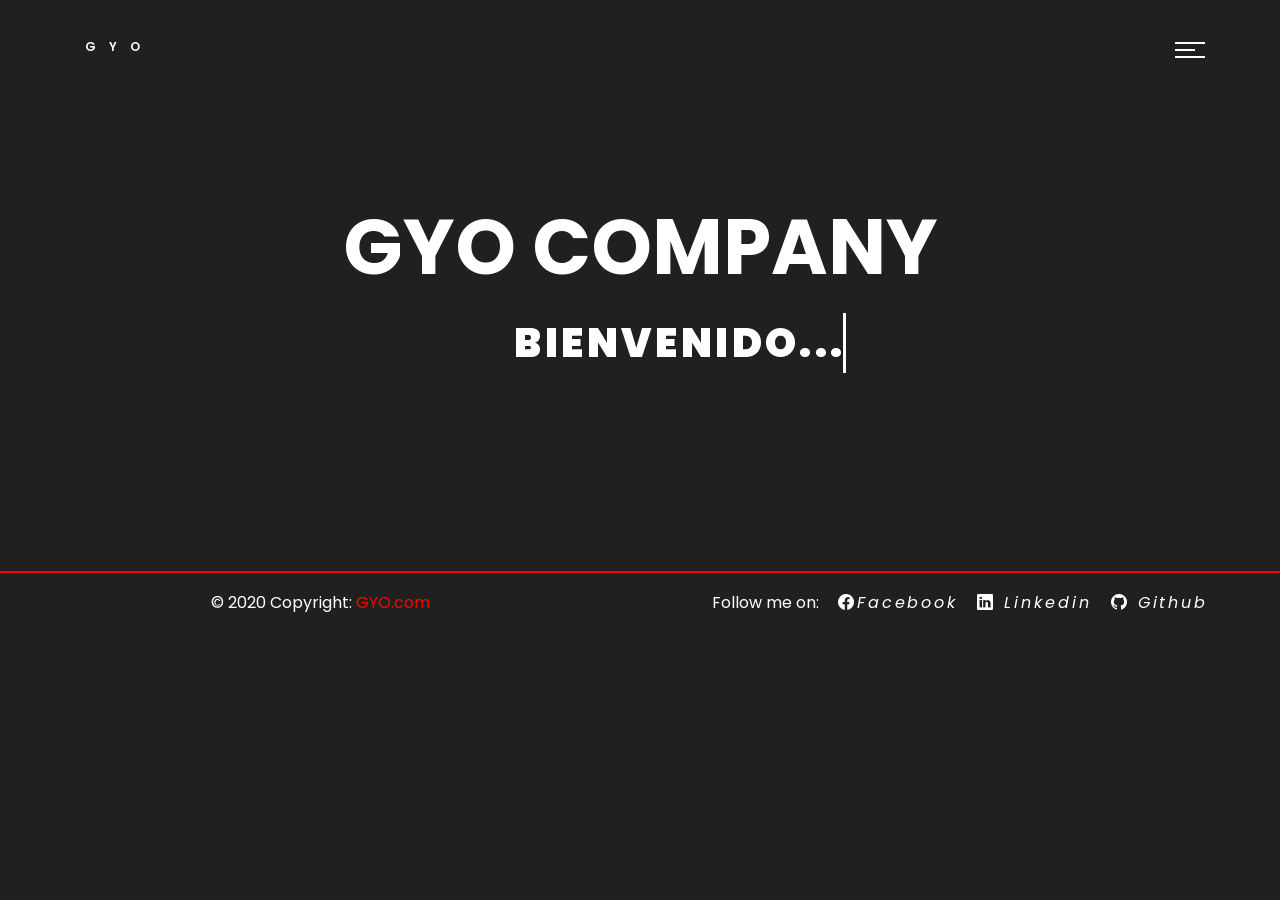
==== index.html @ bc0bd97f "projects 1.3" ====
<!DOCTYPE html>
<html lang="en">

<head>
    <meta charset="UTF-8">
    <meta http-equiv="X-UA-Compatible" content="IE=edge">
    <meta name="viewport" content="width=device-width, initial-scale=1.0">
    <!--tipografia de google-->
    <link rel="preconnect" href="https://fonts.googleapis.com">
    <link rel="preconnect" href="https://fonts.gstatic.com" crossorigin>
    <link href="https://fonts.googleapis.com/css2?family=Poppins&display=swap" rel="stylesheet">
    <!--Estilos del menu-->
    <link rel="stylesheet" href="https://stackpath.bootstrapcdn.com/font-awesome/4.7.0/css/font-awesome.min.css">
    <!--enlace de boostrap 5-->
    <link href="https://cdn.jsdelivr.net/npm/bootstrap@5.1.1/dist/css/bootstrap.min.css" rel="stylesheet"
        integrity="sha384-F3w7mX95PdgyTmZZMECAngseQB83DfGTowi0iMjiWaeVhAn4FJkqJByhZMI3AhiU" crossorigin="anonymous">
    <!--enlace de iconos de boostrap-->
    <link rel="stylesheet" href="https://cdn.jsdelivr.net/npm/bootstrap-icons@1.5.0/font/bootstrap-icons.css" />
    <!--hoja de estilos del menu-->
    <link rel="stylesheet" href="./boostrap menu/menu-boostrap/css/style.css">
    <!--hoja de estilos del proyecto, anidada a sass-->
    <link rel="stylesheet" href="./css/style.css">
    <title>Home</title>
</head>

<body>

    <div class="page">
        <nav id="colorlib-main-nav" role="navigation">
            <a href="#" class="js-colorlib-nav-toggle colorlib-nav-toggle active"><i></i></a>
            <div class="js-fullheight colorlib-table">
                <div class="img" style="background-image: url(images/bg_3.jpg);"></div>
                <div class="colorlib-table-cell js-fullheight">
                    <div class="row no-gutters">
                        <div class="col-md-12 text-center">
                            <h1 class="mb-4"><a href="index.html" class="logo">MENÚ</a></h1>
                            <ul>
                                <li class="active"><a href="index.html"><span>Home</span></a></li>
                                <li><a href="./pages/nosotros.html"><span>About</span></a></li>
                                <li><a href="./pages/proyectos.html"><span>Projects</span></a></li>
                                <li><a href="contact.html"><span>Contact</span></a></li>
                            </ul>
                        </div>
                    </div>
                </div>
            </div>
        </nav>

        <div id="colorlib-page">
            <header>
                <div class="container">
                    <div class="colorlib-navbar-brand">
                        <a class="colorlib-logo" href="index.html">G Y O</a>
                    </div>
                    <a href="#" class="js-colorlib-nav-toggle colorlib-nav-toggle"><i></i></a>
                </div>
            </header>

            <section class="section__home hero-wrap">
                <div class="px-0">
                    <div class="row no-gutters slider-text  align-items-center ">
                        <div class="col-md-12 ftco-animate text-center">
                            <div class="desc__home desc">
                                <h1>GYO Company</h1>
                                <div class="animacion__subtiulo">
                                    <h2>BIENVENIDO...<span class="subtitulo__span">&#160;</span></h2>
                                </div>


                            </div>
                        </div>

                    </div>

                </div>
                <!-- Footer -->
                <footer class="footer page-footer font-small blue">
                    <div class="footer__grid--uno">
                        <div>© 2020 Copyright:
                            <a class="footer__enlace" href="https://Google.com/"> GYO.com</a>
                        </div>
                    </div>

                    <div class="footer__grid--dos">
                        Follow me on:
                        <a class="footer__red-social" href="https://facebook.com/"><i
                                class="bi bi-facebook">Facebook</i></a>
                        <a class="footer__red-social" href="https://linkedin.com/"><i class="bi bi-linkedin">
                                Linkedin</i></a>
                        <a class="footer__red-social" href="https://Github.com/"><i class="bi bi-github"> Github</i></a>
                    </div>
                </footer>
            </section>



        </div>




        <!--script de boostrap 5-->
        <script src="https://cdn.jsdelivr.net/npm/bootstrap@5.1.1/dist/js/bootstrap.bundle.min.js"
            integrity="sha384-/bQdsTh/da6pkI1MST/rWKFNjaCP5gBSY4sEBT38Q/9RBh9AH40zEOg7Hlq2THRZ"
            crossorigin="anonymous"></script>
        <script src="https://cdn.jsdelivr.net/npm/@popperjs/core@2.9.3/dist/umd/popper.min.js"
            integrity="sha384-W8fXfP3gkOKtndU4JGtKDvXbO53Wy8SZCQHczT5FMiiqmQfUpWbYdTil/SxwZgAN"
            crossorigin="anonymous"></script>
        <script src="https://cdn.jsdelivr.net/npm/bootstrap@5.1.1/dist/js/bootstrap.min.js"
            integrity="sha384-skAcpIdS7UcVUC05LJ9Dxay8AXcDYfBJqt1CJ85S/CFujBsIzCIv+l9liuYLaMQ/"
            crossorigin="anonymous"></script>


        <!--script de menu-->
        <script src="./boostrap menu/menu-boostrap/js/jquery.min.js"></script>
        <script src="./boostrap menu/menu-boostrap/js/popper.js"></script>
        <script src="./boostrap menu/menu-boostrap/js/bootstrap.min.js"></script>
        <script src="./boostrap menu/menu-boostrap/js/main.js"></script>



</body>

</html>
---- css/style.css ----
section .animacion__subtiulo {
  margin: auto;
  display: table;
  background-color: #202020;
  padding-left: 80px; }
  section .animacion__subtiulo h2 {
    font-size: 40px;
    position: relative;
    float: left;
    letter-spacing: 0.085em;
    color: white; }
  section .animacion__subtiulo .subtitulo__span {
    position: absolute;
    right: 0;
    width: 0;
    background-color: #202020;
    border-left: 3px solid white;
    animation: maquina 2s infinite alternate steps(13); }

@keyframes maquina {
  from {
    width: 100%; }
  to {
    width: 0; } }

.desc__home {
  padding: 190px; }

.page .footer {
  color: white;
  border-top: 2px solid red;
  display: grid;
  grid-template-columns: 1fr 1fr;
  margin-bottom: 0; }
  .page .footer .footer__grid--uno {
    text-align: center;
    padding-top: 1rem;
    padding-bottom: 1rem; }
  .page .footer .footer__grid--dos {
    text-align: center;
    padding-top: 1rem;
    padding-bottom: 1rem; }
  .page .footer i {
    letter-spacing: 0.184em; }
  .page .footer .footer__enlace {
    color: red; }
  .page .footer .footer__red-social {
    color: white;
    margin-left: 15px; }
    .page .footer .footer__red-social :hover {
      color: blue; }

.section__nosotros {
  background-color: black;
  border-top: 2px solid red;
  padding: 80px; }
  .section__nosotros .section__nosotros--grid {
    display: grid;
    grid-template-columns: repeat(3, 1fr); }
    .section__nosotros .section__nosotros--grid .section__grid1 {
      text-align: center;
      margin: auto; }
    .section__nosotros .section__nosotros--grid .section__grid2 {
      grid-column: 2/4;
      padding-top: 46px; }
    .section__nosotros .section__nosotros--grid .section__grid3 {
      grid-column: 1/2; }
    .section__nosotros .section__nosotros--grid .section__grid4 {
      grid-column: 2/4;
      grid-row: 2/5;
      margin: auto; }
    .section__nosotros .section__nosotros--grid .section__grid5 {
      grid-column: 1/2; }
    .section__nosotros .section__nosotros--grid .section__grid6 {
      grid-column: 1/2; }
    .section__nosotros .section__nosotros--grid .section__grid7 {
      grid-column: 1/2; }
    .section__nosotros .section__nosotros--grid .section__grid8 {
      grid-column: 1/4;
      text-align: center; }
    .section__nosotros .section__nosotros--grid .section__grid9 {
      grid-column: 1/4;
      display: grid;
      grid-template-columns: repeat(4, 1fr); }
      .section__nosotros .section__nosotros--grid .section__grid9 .section__grid9--item {
        text-align: center; }

.page .section__proyectos .section__proyectos--uno {
  background-color: black;
  border-top: 2px solid red;
  padding: 80px;
  display: grid;
  grid-template-columns: repeat(2, 1fr);
  text-align: center;
  justify-items: center; }
  .page .section__proyectos .section__proyectos--uno img {
    margin: 10px;
    height: 100%;
    width: 300px;
    border: 2px solid red;
    opacity: 0.5;
    transition: all 0.5s; }
  .page .section__proyectos .section__proyectos--uno p {
    padding-top: 35px; }

.transform_up {
  transform: translatex(20%); }

.transform_left {
  transform: translatex(20%); }

.transform_right {
  transform: translatex(-20%); }

.img__aparece {
  opacity: 1 !important;
  transform: none; }

body {
  background-color: #202020;
  font-family: 'Poppins', sans-serif; }

h2 {
  color: white;
  font-size: 70px;
  font-weight: 900; }

h3 {
  color: white; }
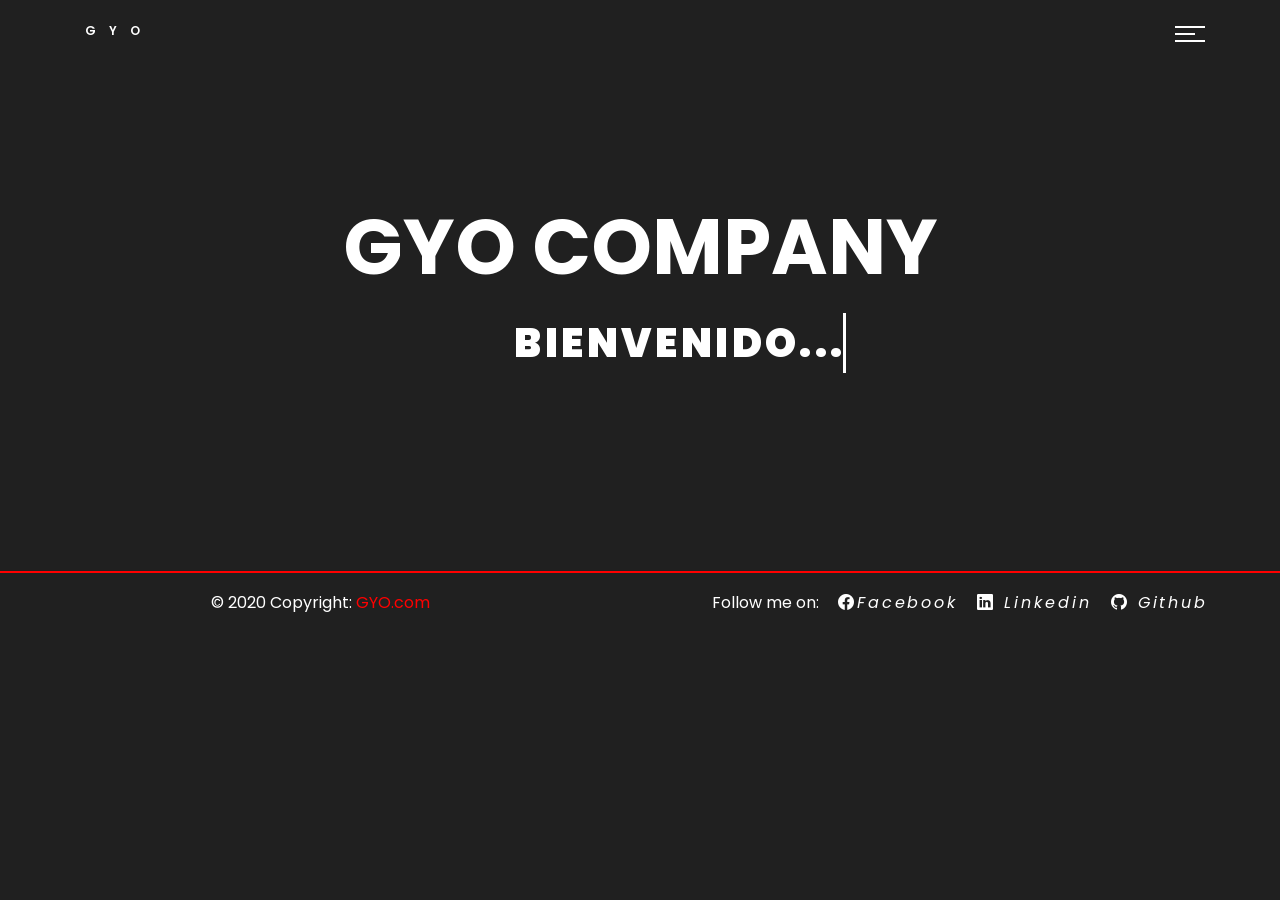
==== commit 1bb38485: "Projects 1.5 29-9-21" ====
--- a/index.html
+++ b/index.html
@@ -38,7 +38,7 @@
                                 <li class="active"><a href="index.html"><span>Home</span></a></li>
                                 <li><a href="./pages/nosotros.html"><span>About</span></a></li>
                                 <li><a href="./pages/proyectos.html"><span>Projects</span></a></li>
-                                <li><a href="contact.html"><span>Contact</span></a></li>
+                                <li><a href="./pages/contactos.html"><span>Contact</span></a></li>
                             </ul>
                         </div>
                     </div>
--- a/css/style.css
+++ b/css/style.css
@@ -116,6 +116,90 @@
   opacity: 1 !important;
   transform: none; }
 
+.desc__contact {
+  padding: 80px 190px !important; }
+
+.contact {
+  color: white;
+  max-width: 1170px;
+  margin-left: auto;
+  margin-right: auto; }
+  .contact .contact__logo {
+    font-size: 3em !important;
+    color: white;
+    text-align: center;
+    margin: auto; }
+    .contact .contact__logo span {
+      color: red; }
+    @media (min-width: 800px) {
+      .contact .contact__logo {
+        max-width: 500px; } }
+  .contact .contact__wrapper {
+    box-shadow: 0 0 20px 0 rgba(225, 255, 255, 0.3); }
+    .contact .contact__wrapper .contact__wrapper > * {
+      padding: 1em; }
+      @media (min-width: 800px) {
+        .contact .contact__wrapper .contact__wrapper > * {
+          padding: 2em; } }
+    @media (min-width: 800px) {
+      .contact .contact__wrapper {
+        display: grid;
+        grid-template-columns: 2fr 1fr; } }
+    .contact .contact__wrapper .contact__form form {
+      display: grid;
+      grid-template-columns: 1fr 1fr; }
+      .contact .contact__wrapper .contact__form form .block {
+        grid-column: 1/3; }
+      .contact .contact__wrapper .contact__form form p {
+        margin: 0;
+        padding: 1em; }
+      .contact .contact__wrapper .contact__form form button,
+      .contact .contact__wrapper .contact__form form input,
+      .contact .contact__wrapper .contact__form form textarea {
+        width: 100%;
+        padding: 0.7em;
+        border: none;
+        background: none;
+        outline: 0;
+        color: white;
+        border-bottom: 1px solid red; }
+      .contact .contact__wrapper .contact__form form button {
+        background: red;
+        border: 0;
+        text-transform: uppercase;
+        padding: 1em;
+        color: black; }
+        .contact .contact__wrapper .contact__form form button:hover, .contact .contact__wrapper .contact__form form button:focus {
+          background: #d63031;
+          color: white;
+          transition: background-color 1s ease-out;
+          outline: 0; }
+    .contact .contact__wrapper .contact__info {
+      background-color: black;
+      color: white; }
+      .contact .contact__wrapper .contact__info ul {
+        list-style: none;
+        padding: 0; }
+        .contact .contact__wrapper .contact__info ul li {
+          padding: 0.3em; }
+      .contact .contact__wrapper .contact__info h4,
+      .contact .contact__wrapper .contact__info ul,
+      .contact .contact__wrapper .contact__info p {
+        text-align: center;
+        margin: 0 0 1rem 0;
+        color: white; }
+      @media (min-width: 800px) {
+        .contact .contact__wrapper .contact__info ul,
+        .contact .contact__wrapper .contact__info p {
+          padding: 1em;
+          text-align: left; } }
+      @media (min-width: 800px) {
+        .contact .contact__wrapper .contact__info .info__p {
+          text-align: center; } }
+
+* {
+  box-sizing: border-box; }
+
 body {
   background-color: #202020;
   font-family: 'Poppins', sans-serif; }
@@ -127,3 +211,8 @@
 
 h3 {
   color: white; }
+
+header {
+  padding: 1em 0;
+  background-color: #202020;
+  position: fixed; }
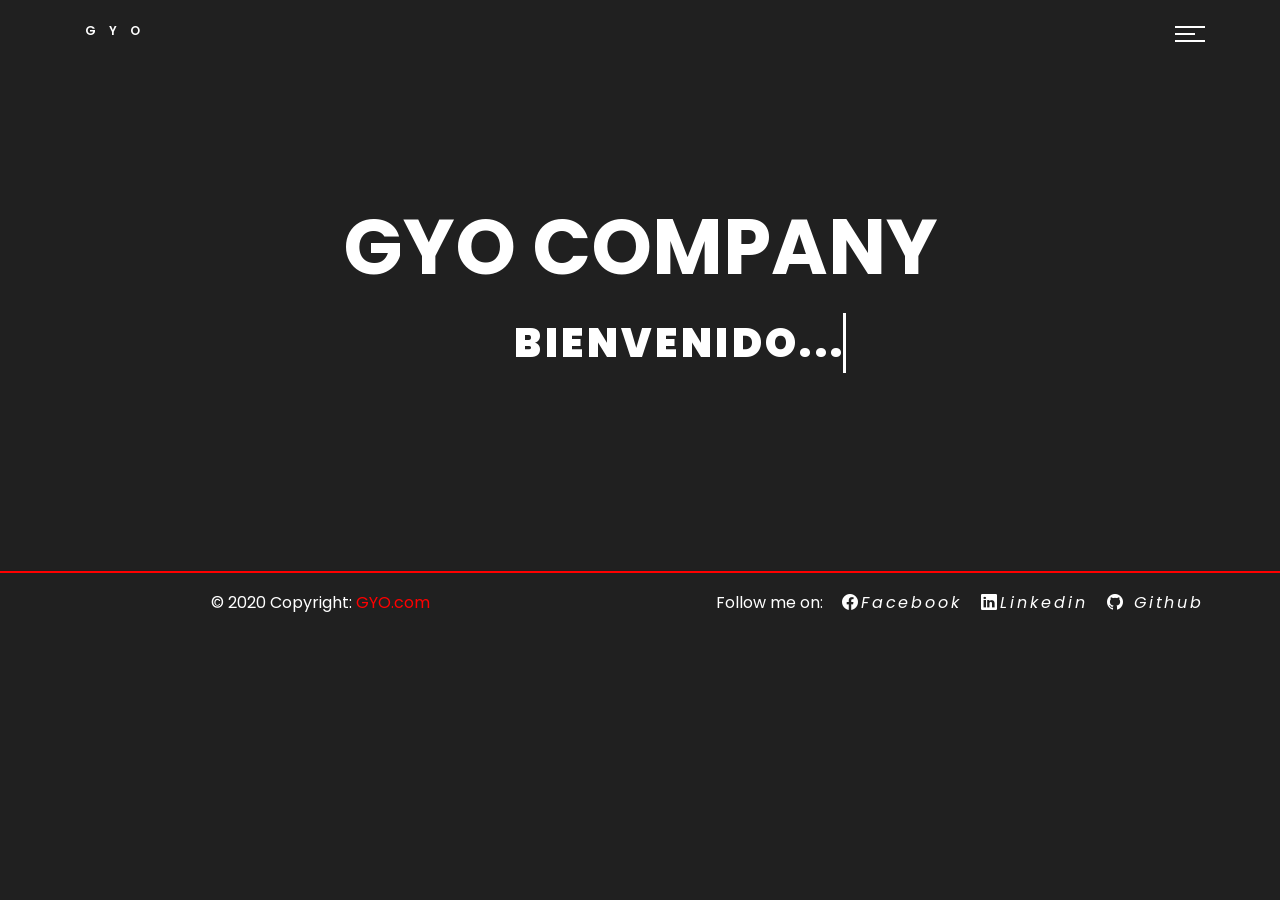
==== commit 7a4e5ffa: "projects 1.7" ====
--- a/index.html
+++ b/index.html
@@ -85,8 +85,7 @@
                         Follow me on:
                         <a class="footer__red-social" href="https://facebook.com/"><i
                                 class="bi bi-facebook">Facebook</i></a>
-                        <a class="footer__red-social" href="https://linkedin.com/"><i class="bi bi-linkedin">
-                                Linkedin</i></a>
+                        <a class="footer__red-social" href="https://linkedin.com/"><i class="bi bi-linkedin">Linkedin</i></a>
                         <a class="footer__red-social" href="https://Github.com/"><i class="bi bi-github"> Github</i></a>
                     </div>
                 </footer>
--- a/css/style.css
+++ b/css/style.css
@@ -197,6 +197,39 @@
         .contact .contact__wrapper .contact__info .info__p {
           text-align: center; } }
 
+.container__404 {
+  margin: 0;
+  padding: 0;
+  min-height: 100vh;
+  background-image: linear-gradient(125deg, #6a89cc, #b8e994); }
+  .container__404 div {
+    width: 100%;
+    position: absolute;
+    top: 50%;
+    transform: translateY(-50%);
+    text-align: center;
+    color: #343434; }
+    .container__404 div h1 {
+      font-size: 200px;
+      margin: 0;
+      font-weight: 900;
+      letter-spacing: 20px;
+      background: url(../img/img-404/img-404.jpg) center no-repeat;
+      -webkit-text-fill-color: transparent;
+      -webkit-background-clip: text; }
+    .container__404 div a {
+      text-decoration: none;
+      background: #e55030aa;
+      color: #3ff;
+      padding: 12px 24px;
+      display: inline-block;
+      border-radius: 25px;
+      font-size: 14px;
+      text-transform: uppercase;
+      transition: 0.4s; }
+      .container__404 div a:hover {
+        background: #e55039; }
+
 * {
   box-sizing: border-box; }
 
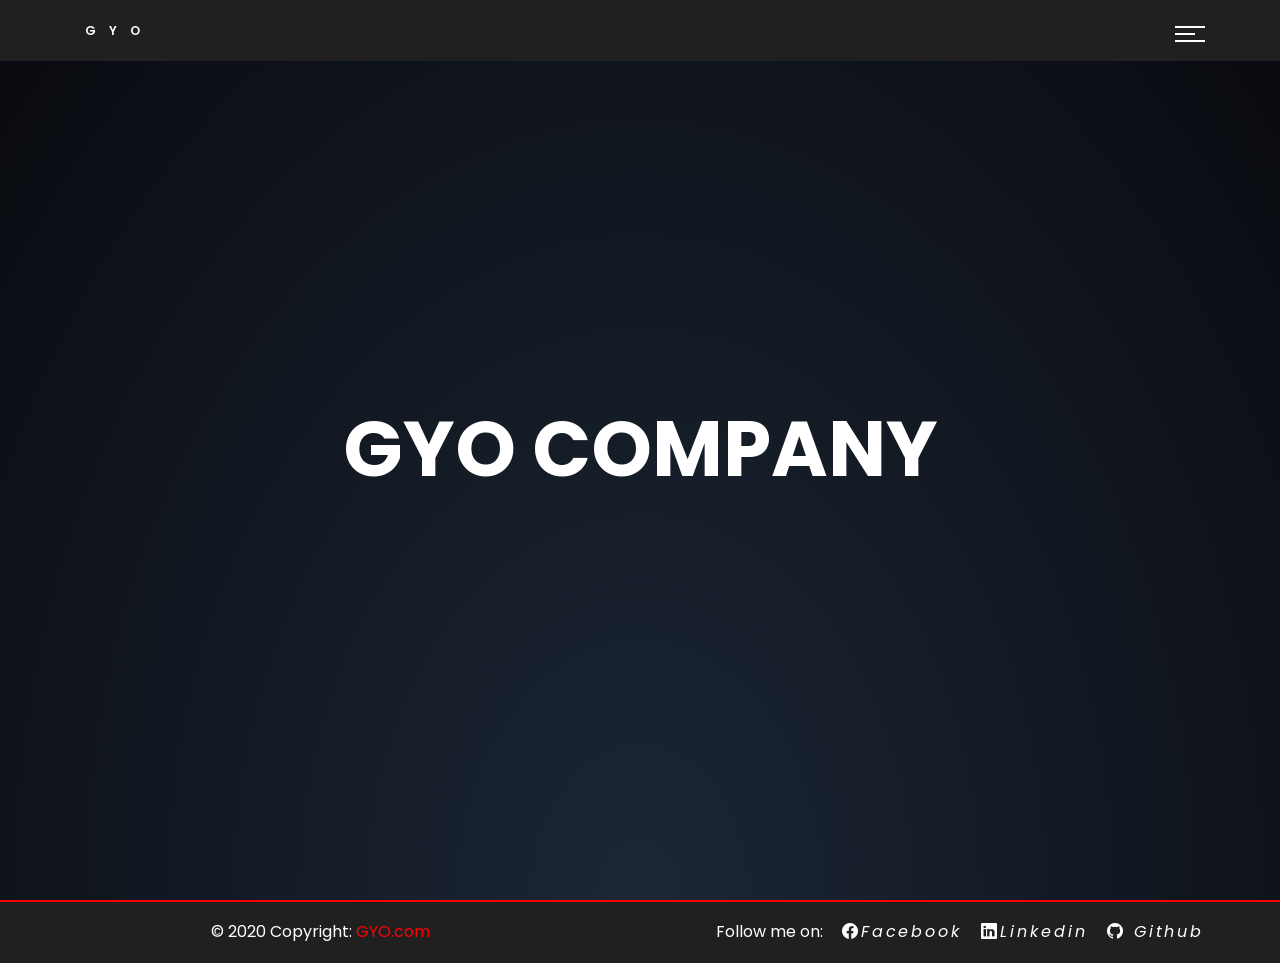
==== commit 16af0866: "responsive 1 footer" ====
--- a/index.html
+++ b/index.html
@@ -28,7 +28,7 @@
     <div class="page">
         <nav id="colorlib-main-nav" role="navigation">
             <a href="#" class="js-colorlib-nav-toggle colorlib-nav-toggle active"><i></i></a>
-            <div class="js-fullheight colorlib-table">
+            <div class="menu js-fullheight colorlib-table">
                 <div class="img" style="background-image: url(images/bg_3.jpg);"></div>
                 <div class="colorlib-table-cell js-fullheight">
                     <div class="row no-gutters">
@@ -57,22 +57,14 @@
             </header>
 
             <section class="section__home hero-wrap">
-                <div class="px-0">
-                    <div class="row no-gutters slider-text  align-items-center ">
-                        <div class="col-md-12 ftco-animate text-center">
-                            <div class="desc__home desc">
+                <div>
+                            <div class="desc__home">
                                 <h1>GYO Company</h1>
-                                <div class="animacion__subtiulo">
-                                    <h2>BIENVENIDO...<span class="subtitulo__span">&#160;</span></h2>
-                                </div>
+                </div>
 
 
-                            </div>
-                        </div>
 
-                    </div>
-
-                </div>
+                
                 <!-- Footer -->
                 <footer class="footer page-footer font-small blue">
                     <div class="footer__grid--uno">
--- a/css/style.css
+++ b/css/style.css
@@ -1,32 +1,21 @@
-section .animacion__subtiulo {
-  margin: auto;
-  display: table;
+.section__home .desc__home {
+  display: flex;
+  height: 100vh;
+  width: 100%;
+  background: radial-gradient(ellipse at bottom, #1b2735 0%, #090a0f 100%);
+  color: #fff;
+  align-self: center;
+  text-align: center; }
+  .section__home .desc__home h1 {
+    font-weight: 700;
+    font-size: 6vw;
+    text-transform: uppercase;
+    color: white;
+    margin: auto;
+    text-align: center; }
+
+.page .footer {
   background-color: #202020;
-  padding-left: 80px; }
-  section .animacion__subtiulo h2 {
-    font-size: 40px;
-    position: relative;
-    float: left;
-    letter-spacing: 0.085em;
-    color: white; }
-  section .animacion__subtiulo .subtitulo__span {
-    position: absolute;
-    right: 0;
-    width: 0;
-    background-color: #202020;
-    border-left: 3px solid white;
-    animation: maquina 2s infinite alternate steps(13); }
-
-@keyframes maquina {
-  from {
-    width: 100%; }
-  to {
-    width: 0; } }
-
-.desc__home {
-  padding: 190px; }
-
-.page .footer {
   color: white;
   border-top: 2px solid red;
   display: grid;
@@ -36,10 +25,18 @@
     text-align: center;
     padding-top: 1rem;
     padding-bottom: 1rem; }
+    @media (max-width: 700px) {
+      .page .footer .footer__grid--uno {
+        padding-top: 0;
+        padding-bottom: 1rem; } }
   .page .footer .footer__grid--dos {
     text-align: center;
     padding-top: 1rem;
     padding-bottom: 1rem; }
+    @media (max-width: 700px) {
+      .page .footer .footer__grid--dos {
+        padding-top: 0;
+        padding-bottom: 1rem; } }
   .page .footer i {
     letter-spacing: 0.184em; }
   .page .footer .footer__enlace {
@@ -49,6 +46,13 @@
     margin-left: 15px; }
     .page .footer .footer__red-social :hover {
       color: blue; }
+    @media (max-width: 700px) {
+      .page .footer .footer__red-social {
+        text-align: left;
+        display: block; } }
+  @media (max-width: 700px) {
+    .page .footer .footer__grid--uno {
+      margin: auto; } }
 
 .section__nosotros {
   background-color: black;
@@ -131,17 +135,17 @@
     margin: auto; }
     .contact .contact__logo span {
       color: red; }
-    @media (min-width: 800px) {
+    @media (min-width: 700px) {
       .contact .contact__logo {
         max-width: 500px; } }
   .contact .contact__wrapper {
     box-shadow: 0 0 20px 0 rgba(225, 255, 255, 0.3); }
     .contact .contact__wrapper .contact__wrapper > * {
       padding: 1em; }
-      @media (min-width: 800px) {
+      @media (min-width: 700px) {
         .contact .contact__wrapper .contact__wrapper > * {
           padding: 2em; } }
-    @media (min-width: 800px) {
+    @media (min-width: 700px) {
       .contact .contact__wrapper {
         display: grid;
         grid-template-columns: 2fr 1fr; } }
@@ -230,12 +234,592 @@
       .container__404 div a:hover {
         background: #e55039; }
 
+body .preloader {
+  position: absolute;
+  top: 0;
+  left: 0;
+  background: #fff;
+  width: 100%;
+  height: 100%;
+  display: flex;
+  justify-content: center;
+  align-items: center; }
+  body .preloader .counter {
+    position: absolute;
+    font-family: Poppins;
+    font-size: 7rem;
+    font-weight: 900;
+    color: #fff;
+    mix-blend-mode: difference; }
+  body .preloader .loader {
+    position: absolute;
+    top: 0;
+    left: 0;
+    height: 100%;
+    background: #000; }
+
+#stars {
+  width: 1px;
+  height: 1px;
+  background: transparent;
+  animation: animStar 50s linear infinite;
+  box-shadow: 779px 1331px #fff, 324px 42px #fff, 303px 586px #fff,+ 1312px 276px #fff, 451px 625px #fff, 521px 1931px #fff, 1087px 1871px #fff,+ 36px 1546px #fff, 132px 934px #fff, 1698px 901px #fff, 1418px 664px #fff,+ 1448px 1157px #fff, 1084px 232px #fff, 347px 1776px #fff, 1722px 243px #fff,+ 1629px 835px #fff, 479px 969px #fff, 1231px 960px #fff, 586px 384px #fff,+ 164px 527px #fff, 8px 646px #fff, 1150px 1126px #fff, 665px 1357px #fff,+ 1556px 1982px #fff, 1260px 1961px #fff, 1675px 1741px #fff,+ 1843px 1514px #fff, 718px 1628px #fff, 242px 1343px #fff, 1497px 1880px #fff,+ 1364px 230px #fff, 1739px 1302px #fff, 636px 959px #fff, 304px 686px #fff,+ 614px 751px #fff, 1935px 816px #fff, 1428px 60px #fff, 355px 335px #fff,+ 1594px 158px #fff, 90px 60px #fff, 1553px 162px #fff, 1239px 1825px #fff,+ 1945px 587px #fff, 749px 1785px #fff, 1987px 1172px #fff, 1301px 1237px #fff,+ 1039px 342px #fff, 1585px 1481px #fff, 995px 1048px #fff, 524px 932px #fff,+ 214px 413px #fff, 1701px 1300px #fff, 1037px 1613px #fff, 1871px 996px #fff,+ 1360px 1635px #fff, 1110px 1313px #fff, 412px 1783px #fff, 1949px 177px #fff,+ 903px 1854px #fff, 700px 1936px #fff, 378px 125px #fff, 308px 834px #fff,+ 1118px 962px #fff, 1350px 1929px #fff, 781px 1811px #fff, 561px 137px #fff,+ 757px 1148px #fff, 1670px 1979px #fff, 343px 739px #fff, 945px 795px #fff,+ 576px 1903px #fff, 1078px 1436px #fff, 1583px 450px #fff, 1366px 474px #fff,+ 297px 1873px #fff, 192px 162px #fff, 1624px 1633px #fff, 59px 453px #fff,+ 82px 1872px #fff, 1933px 498px #fff, 1966px 1974px #fff, 1975px 1688px #fff,+ 779px 314px #fff, 1858px 1543px #fff, 73px 1507px #fff, 1693px 975px #fff,+ 1683px 108px #fff, 1768px 1654px #fff, 654px 14px #fff, 494px 171px #fff,+ 1689px 1895px #fff, 1660px 263px #fff, 1031px 903px #fff, 1203px 1393px #fff,+ 1333px 1421px #fff, 1113px 41px #fff, 1206px 1645px #fff, 1325px 1635px #fff,+ 142px 388px #fff, 572px 215px #fff, 1535px 296px #fff, 1419px 407px #fff,+ 1379px 1003px #fff, 329px 469px #fff, 1791px 1652px #fff, 935px 1802px #fff,+ 1330px 1820px #fff, 421px 1933px #fff, 828px 365px #fff, 275px 316px #fff,+ 707px 960px #fff, 1605px 1554px #fff, 625px 58px #fff, 717px 1697px #fff,+ 1669px 246px #fff, 1925px 322px #fff, 1154px 1803px #fff, 1929px 295px #fff,+ 1248px 240px #fff, 1045px 1755px #fff, 166px 942px #fff, 1888px 1773px #fff,+ 678px 1963px #fff, 1370px 569px #fff, 1974px 1400px #fff, 1786px 460px #fff,+ 51px 307px #fff, 784px 1400px #fff, 730px 1258px #fff, 1712px 393px #fff,+ 416px 170px #fff, 1797px 1932px #fff, 572px 219px #fff, 1557px 1856px #fff,+ 218px 8px #fff, 348px 1334px #fff, 469px 413px #fff, 385px 1738px #fff,+ 1357px 1818px #fff, 240px 942px #fff, 248px 1847px #fff, 1535px 806px #fff,+ 236px 1514px #fff, 1429px 1556px #fff, 73px 1633px #fff, 1398px 1121px #fff,+ 671px 1301px #fff, 1404px 1663px #fff, 740px 1018px #fff, 1600px 377px #fff,+ 785px 514px #fff, 112px 1084px #fff, 1915px 1887px #fff, 1463px 1848px #fff,+ 687px 1115px #fff, 1268px 1768px #fff, 1729px 1425px #fff,+ 1284px 1022px #fff, 801px 974px #fff, 1975px 1317px #fff, 1354px 834px #fff,+ 1446px 1484px #fff, 1283px 1786px #fff, 11px 523px #fff, 1842px 236px #fff,+ 1355px 654px #fff, 429px 7px #fff, 1033px 1128px #fff, 157px 297px #fff,+ 545px 635px #fff, 52px 1080px #fff, 827px 1520px #fff, 1121px 490px #fff,+ 9px 309px #fff, 1744px 1586px #fff, 1014px 417px #fff, 1534px 524px #fff,+ 958px 552px #fff, 1403px 1496px #fff, 387px 703px #fff, 1522px 548px #fff,+ 1355px 282px #fff, 1532px 601px #fff, 1838px 790px #fff, 290px 259px #fff,+ 295px 598px #fff, 1601px 539px #fff, 1561px 1272px #fff, 34px 1922px #fff,+ 1024px 543px #fff, 467px 369px #fff, 722px 333px #fff, 1976px 1255px #fff,+ 766px 983px #fff, 1582px 1285px #fff, 12px 512px #fff, 617px 1410px #fff,+ 682px 577px #fff, 1334px 1438px #fff, 439px 327px #fff, 1617px 1661px #fff,+ 673px 129px #fff, 794px 941px #fff, 1386px 1902px #fff, 37px 1353px #fff,+ 1467px 1353px #fff, 416px 18px #fff, 187px 344px #fff, 200px 1898px #fff,+ 1491px 1619px #fff, 811px 347px #fff, 924px 1827px #fff, 945px 217px #fff,+ 1735px 1228px #fff, 379px 1890px #fff, 79px 761px #fff, 825px 1837px #fff,+ 1980px 1558px #fff, 1308px 1573px #fff, 1488px 1726px #fff,+ 382px 1208px #fff, 522px 595px #fff, 1277px 1898px #fff, 354px 552px #fff,+ 161px 1784px #fff, 614px 251px #fff, 526px 1576px #fff, 17px 212px #fff,+ 179px 996px #fff, 467px 1208px #fff, 1944px 1838px #fff, 1140px 1093px #fff,+ 858px 1007px #fff, 200px 1064px #fff, 423px 1964px #fff, 1945px 439px #fff,+ 1377px 689px #fff, 1120px 1437px #fff, 1876px 668px #fff, 907px 1324px #fff,+ 343px 1976px #fff, 1816px 1501px #fff, 1849px 177px #fff, 647px 91px #fff,+ 1984px 1012px #fff, 1336px 1300px #fff, 128px 648px #fff, 305px 1060px #fff,+ 1324px 826px #fff, 1263px 1314px #fff, 1801px 629px #fff, 1614px 1555px #fff,+ 1634px 90px #fff, 1603px 452px #fff, 891px 1984px #fff, 1556px 1906px #fff,+ 121px 68px #fff, 1676px 1714px #fff, 516px 936px #fff, 1947px 1492px #fff,+ 1455px 1519px #fff, 45px 602px #fff, 205px 1039px #fff, 793px 172px #fff,+ 1562px 1739px #fff, 1056px 110px #fff, 1512px 379px #fff, 1795px 1621px #fff,+ 1848px 607px #fff, 262px 1719px #fff, 477px 991px #fff, 483px 883px #fff,+ 1239px 1197px #fff, 1496px 647px #fff, 1649px 25px #fff, 1491px 1946px #fff,+ 119px 996px #fff, 179px 1472px #fff, 1341px 808px #fff, 1565px 1700px #fff,+ 407px 1544px #fff, 1754px 357px #fff, 1288px 981px #fff, 902px 1997px #fff,+ 1755px 1668px #fff, 186px 877px #fff, 1202px 1882px #fff, 461px 1213px #fff,+ 1400px 748px #fff, 1969px 1899px #fff, 809px 522px #fff, 514px 1219px #fff,+ 374px 275px #fff, 938px 1973px #fff, 357px 552px #fff, 144px 1722px #fff,+ 1572px 912px #fff, 402px 1858px #fff, 1544px 1195px #fff, 667px 1257px #fff,+ 727px 1496px #fff, 993px 232px #fff, 1772px 313px #fff, 1040px 1590px #fff,+ 1204px 1973px #fff, 1268px 79px #fff, 1555px 1048px #fff, 986px 1707px #fff,+ 978px 1710px #fff, 713px 360px #fff, 407px 863px #fff, 461px 736px #fff,+ 284px 1608px #fff, 103px 430px #fff, 1283px 1319px #fff, 977px 1186px #fff,+ 1966px 1516px #fff, 1287px 1129px #fff, 70px 1098px #fff, 1189px 889px #fff,+ 1126px 1734px #fff, 309px 1292px #fff, 879px 764px #fff, 65px 473px #fff,+ 1003px 1959px #fff, 658px 791px #fff, 402px 1576px #fff, 35px 622px #fff,+ 529px 1589px #fff, 164px 666px #fff, 1876px 1290px #fff, 1541px 526px #fff,+ 270px 1297px #fff, 440px 865px #fff, 1500px 802px #fff, 182px 1754px #fff,+ 1264px 892px #fff, 272px 1249px #fff, 1289px 1535px #fff, 190px 1646px #fff,+ 955px 242px #fff, 1456px 1597px #fff, 1727px 1983px #fff, 635px 801px #fff,+ 226px 455px #fff, 1396px 1710px #fff, 849px 1863px #fff, 237px 1264px #fff,+ 839px 140px #fff, 1122px 735px #fff, 1280px 15px #fff, 1318px 242px #fff,+ 1819px 1148px #fff, 333px 1392px #fff, 1949px 553px #fff, 1878px 1332px #fff,+ 467px 548px #fff, 1812px 1082px #fff, 1067px 193px #fff, 243px 156px #fff,+ 483px 1616px #fff, 1714px 933px #fff, 759px 1800px #fff, 1822px 995px #fff,+ 1877px 572px #fff, 581px 1084px #fff, 107px 732px #fff, 642px 1837px #fff,+ 166px 1493px #fff, 1555px 198px #fff, 819px 307px #fff, 947px 345px #fff,+ 827px 224px #fff, 927px 1394px #fff, 540px 467px #fff, 1093px 405px #fff,+ 1140px 927px #fff, 130px 529px #fff, 33px 1980px #fff, 1147px 1663px #fff,+ 1616px 1436px #fff, 528px 710px #fff, 798px 1100px #fff, 505px 1480px #fff,+ 899px 641px #fff, 1909px 1949px #fff, 1311px 964px #fff, 979px 1301px #fff,+ 1393px 969px #fff, 1793px 1886px #fff, 292px 357px #fff, 1196px 1718px #fff,+ 1290px 1994px #fff, 537px 1973px #fff, 1181px 1674px #fff,+ 1740px 1566px #fff, 1307px 265px #fff, 922px 522px #fff, 1892px 472px #fff,+ 384px 1746px #fff, 392px 1098px #fff, 647px 548px #fff, 390px 1498px #fff,+ 1246px 138px #fff, 730px 876px #fff, 192px 1472px #fff, 1790px 1789px #fff,+ 928px 311px #fff, 1253px 1647px #fff, 747px 1921px #fff, 1561px 1025px #fff,+ 1533px 1292px #fff, 1985px 195px #fff, 728px 729px #fff, 1712px 1936px #fff,+ 512px 1717px #fff, 1528px 483px #fff, 313px 1642px #fff, 281px 1849px #fff,+ 1212px 799px #fff, 435px 1191px #fff, 1422px 611px #fff, 1718px 1964px #fff,+ 411px 944px #fff, 210px 636px #fff, 1502px 1295px #fff, 1434px 349px #fff,+ 769px 60px #fff, 747px 1053px #fff, 789px 504px #fff, 1436px 1264px #fff,+ 1893px 1225px #fff, 1394px 1788px #fff, 1108px 1317px #fff,+ 1673px 1395px #fff, 854px 1010px #fff, 1705px 80px #fff, 1858px 148px #fff,+ 1729px 344px #fff, 1388px 664px #fff, 895px 406px #fff, 1479px 157px #fff,+ 1441px 1157px #fff, 552px 1900px #fff, 516px 364px #fff, 1647px 189px #fff,+ 1427px 1071px #fff, 785px 729px #fff, 1080px 1710px #fff, 504px 204px #fff,+ 1177px 1622px #fff, 657px 34px #fff, 1296px 1099px #fff, 248px 180px #fff,+ 1212px 1568px #fff, 667px 1562px #fff, 695px 841px #fff, 1608px 1247px #fff,+ 751px 882px #fff, 87px 167px #fff, 607px 1368px #fff, 1363px 1203px #fff,+ 1836px 317px #fff, 1668px 1703px #fff, 830px 1154px #fff, 1721px 1398px #fff,+ 1601px 1280px #fff, 976px 874px #fff, 1743px 254px #fff, 1020px 1815px #fff,+ 1670px 1766px #fff, 1890px 735px #fff, 1379px 136px #fff, 1864px 695px #fff,+ 206px 965px #fff, 1404px 1932px #fff, 1923px 1360px #fff, 247px 682px #fff,+ 519px 1708px #fff, 645px 750px #fff, 1164px 1204px #fff, 834px 323px #fff,+ 172px 1350px #fff, 213px 972px #fff, 1837px 190px #fff, 285px 1806px #fff,+ 1047px 1299px #fff, 1548px 825px #fff, 1730px 324px #fff, 1346px 1909px #fff,+ 772px 270px #fff, 345px 1190px #fff, 478px 1433px #fff, 1479px 25px #fff,+ 1994px 1830px #fff, 1744px 732px #fff, 20px 1635px #fff, 690px 1795px #fff,+ 1594px 569px #fff, 579px 245px #fff, 1398px 733px #fff, 408px 1352px #fff,+ 1774px 120px #fff, 1152px 1370px #fff, 1698px 1810px #fff, 710px 1450px #fff,+ 665px 286px #fff, 493px 1720px #fff, 786px 5px #fff, 637px 1140px #fff,+ 764px 324px #fff, 927px 310px #fff, 938px 1424px #fff, 1884px 744px #fff,+ 913px 462px #fff, 1831px 1936px #fff, 1527px 249px #fff, 36px 1381px #fff,+ 1597px 581px #fff, 1530px 355px #fff, 949px 459px #fff, 799px 828px #fff,+ 242px 1471px #fff, 654px 797px #fff, 796px 594px #fff, 1365px 678px #fff,+ 752px 23px #fff, 1630px 541px #fff, 982px 72px #fff, 1733px 1831px #fff,+ 21px 412px #fff, 775px 998px #fff, 335px 1945px #fff, 264px 583px #fff,+ 158px 1311px #fff, 528px 164px #fff, 1978px 574px #fff, 717px 1203px #fff,+ 734px 1591px #fff, 1555px 820px #fff, 16px 1943px #fff, 1625px 1177px #fff,+ 1236px 690px #fff, 1585px 1590px #fff, 1737px 1728px #fff, 721px 698px #fff,+ 1804px 1186px #fff, 166px 980px #fff, 1850px 230px #fff, 330px 1712px #fff,+ 95px 797px #fff, 1948px 1078px #fff, 469px 939px #fff, 1269px 1899px #fff,+ 955px 1220px #fff, 1137px 1075px #fff, 312px 1293px #fff, 986px 1762px #fff,+ 1103px 1238px #fff, 428px 1993px #fff, 355px 570px #fff, 977px 1836px #fff,+ 1395px 1092px #fff, 276px 913px #fff, 1743px 656px #fff, 773px 502px #fff,+ 1686px 1322px #fff, 1516px 1945px #fff, 1334px 501px #fff, 266px 156px #fff,+ 455px 655px #fff, 798px 72px #fff, 1059px 1259px #fff, 1402px 1687px #fff,+ 236px 1329px #fff, 1455px 786px #fff, 146px 1228px #fff, 1851px 823px #fff,+ 1062px 100px #fff, 1220px 953px #fff, 20px 1826px #fff, 36px 1063px #fff,+ 1525px 338px #fff, 790px 1521px #fff, 741px 1099px #fff, 288px 1489px #fff,+ 700px 1060px #fff, 390px 1071px #fff, 411px 1036px #fff, 1853px 1072px #fff,+ 1446px 1085px #fff, 1164px 874px #fff, 924px 925px #fff, 291px 271px #fff,+ 1257px 1964px #fff, 1580px 1352px #fff, 1507px 1216px #fff, 211px 956px #fff,+ 985px 1195px #fff, 975px 1640px #fff, 518px 101px #fff, 663px 1395px #fff,+ 914px 532px #fff, 145px 1320px #fff, 69px 1397px #fff, 982px 523px #fff,+ 257px 725px #fff, 1599px 831px #fff, 1636px 1513px #fff, 1250px 1158px #fff,+ 1132px 604px #fff, 183px 102px #fff, 1057px 318px #fff, 1247px 1835px #fff,+ 1983px 1110px #fff, 1077px 1455px #fff, 921px 1770px #fff, 806px 1350px #fff,+ 1938px 1992px #fff, 855px 1260px #fff, 902px 1345px #fff, 658px 1908px #fff,+ 1845px 679px #fff, 712px 1482px #fff, 595px 950px #fff, 1784px 1992px #fff,+ 1847px 1785px #fff, 691px 1004px #fff, 175px 1179px #fff, 1666px 1911px #fff,+ 41px 61px #fff, 971px 1080px #fff, 1830px 1450px #fff, 1351px 1518px #fff,+ 1257px 99px #fff, 1395px 1498px #fff, 1117px 252px #fff, 1779px 597px #fff,+ 1346px 729px #fff, 1108px 1144px #fff, 402px 691px #fff, 72px 496px #fff,+ 1673px 1604px #fff, 1497px 974px #fff, 1865px 1664px #fff, 88px 806px #fff,+ 918px 77px #fff, 244px 1118px #fff, 256px 1820px #fff, 1851px 1840px #fff,+ 605px 1851px #fff, 634px 383px #fff, 865px 37px #fff, 943px 1024px #fff,+ 1951px 177px #fff, 1097px 523px #fff, 985px 1700px #fff, 1243px 122px #fff,+ 768px 1070px #fff, 468px 194px #fff, 320px 1867px #fff, 1850px 185px #fff,+ 380px 1616px #fff, 468px 1294px #fff, 1122px 1743px #fff, 884px 299px #fff,+ 1300px 1917px #fff, 1860px 396px #fff, 1270px 990px #fff, 529px 733px #fff,+ 1975px 1347px #fff, 1885px 685px #fff, 226px 506px #fff, 651px 878px #fff,+ 1323px 680px #fff, 1284px 680px #fff, 238px 1967px #fff, 911px 174px #fff,+ 1111px 521px #fff, 1150px 85px #fff, 794px 502px #fff, 484px 1856px #fff,+ 1809px 368px #fff, 112px 953px #fff, 590px 1009px #fff, 1655px 311px #fff,+ 100px 1026px #fff, 1803px 352px #fff, 865px 306px #fff, 1077px 1019px #fff,+ 1335px 872px #fff, 1647px 1298px #fff, 1233px 1387px #fff, 698px 1036px #fff,+ 659px 1860px #fff, 388px 1412px #fff, 1212px 458px #fff, 755px 1468px #fff,+ 696px 1654px #fff, 1144px 60px #fff; }
+
+#stars:after {
+  content: '';
+  position: absolute;
+  top: 2000px;
+  width: 1px;
+  height: 1px;
+  background: transparent;
+  box-shadow: 779px 1331px #fff, 324px 42px #fff, 303px 586px #fff,+ 1312px 276px #fff, 451px 625px #fff, 521px 1931px #fff, 1087px 1871px #fff,+ 36px 1546px #fff, 132px 934px #fff, 1698px 901px #fff, 1418px 664px #fff,+ 1448px 1157px #fff, 1084px 232px #fff, 347px 1776px #fff, 1722px 243px #fff,+ 1629px 835px #fff, 479px 969px #fff, 1231px 960px #fff, 586px 384px #fff,+ 164px 527px #fff, 8px 646px #fff, 1150px 1126px #fff, 665px 1357px #fff,+ 1556px 1982px #fff, 1260px 1961px #fff, 1675px 1741px #fff,+ 1843px 1514px #fff, 718px 1628px #fff, 242px 1343px #fff, 1497px 1880px #fff,+ 1364px 230px #fff, 1739px 1302px #fff, 636px 959px #fff, 304px 686px #fff,+ 614px 751px #fff, 1935px 816px #fff, 1428px 60px #fff, 355px 335px #fff,+ 1594px 158px #fff, 90px 60px #fff, 1553px 162px #fff, 1239px 1825px #fff,+ 1945px 587px #fff, 749px 1785px #fff, 1987px 1172px #fff, 1301px 1237px #fff,+ 1039px 342px #fff, 1585px 1481px #fff, 995px 1048px #fff, 524px 932px #fff,+ 214px 413px #fff, 1701px 1300px #fff, 1037px 1613px #fff, 1871px 996px #fff,+ 1360px 1635px #fff, 1110px 1313px #fff, 412px 1783px #fff, 1949px 177px #fff,+ 903px 1854px #fff, 700px 1936px #fff, 378px 125px #fff, 308px 834px #fff,+ 1118px 962px #fff, 1350px 1929px #fff, 781px 1811px #fff, 561px 137px #fff,+ 757px 1148px #fff, 1670px 1979px #fff, 343px 739px #fff, 945px 795px #fff,+ 576px 1903px #fff, 1078px 1436px #fff, 1583px 450px #fff, 1366px 474px #fff,+ 297px 1873px #fff, 192px 162px #fff, 1624px 1633px #fff, 59px 453px #fff,+ 82px 1872px #fff, 1933px 498px #fff, 1966px 1974px #fff, 1975px 1688px #fff,+ 779px 314px #fff, 1858px 1543px #fff, 73px 1507px #fff, 1693px 975px #fff,+ 1683px 108px #fff, 1768px 1654px #fff, 654px 14px #fff, 494px 171px #fff,+ 1689px 1895px #fff, 1660px 263px #fff, 1031px 903px #fff, 1203px 1393px #fff,+ 1333px 1421px #fff, 1113px 41px #fff, 1206px 1645px #fff, 1325px 1635px #fff,+ 142px 388px #fff, 572px 215px #fff, 1535px 296px #fff, 1419px 407px #fff,+ 1379px 1003px #fff, 329px 469px #fff, 1791px 1652px #fff, 935px 1802px #fff,+ 1330px 1820px #fff, 421px 1933px #fff, 828px 365px #fff, 275px 316px #fff,+ 707px 960px #fff, 1605px 1554px #fff, 625px 58px #fff, 717px 1697px #fff,+ 1669px 246px #fff, 1925px 322px #fff, 1154px 1803px #fff, 1929px 295px #fff,+ 1248px 240px #fff, 1045px 1755px #fff, 166px 942px #fff, 1888px 1773px #fff,+ 678px 1963px #fff, 1370px 569px #fff, 1974px 1400px #fff, 1786px 460px #fff,+ 51px 307px #fff, 784px 1400px #fff, 730px 1258px #fff, 1712px 393px #fff,+ 416px 170px #fff, 1797px 1932px #fff, 572px 219px #fff, 1557px 1856px #fff,+ 218px 8px #fff, 348px 1334px #fff, 469px 413px #fff, 385px 1738px #fff,+ 1357px 1818px #fff, 240px 942px #fff, 248px 1847px #fff, 1535px 806px #fff,+ 236px 1514px #fff, 1429px 1556px #fff, 73px 1633px #fff, 1398px 1121px #fff,+ 671px 1301px #fff, 1404px 1663px #fff, 740px 1018px #fff, 1600px 377px #fff,+ 785px 514px #fff, 112px 1084px #fff, 1915px 1887px #fff, 1463px 1848px #fff,+ 687px 1115px #fff, 1268px 1768px #fff, 1729px 1425px #fff,+ 1284px 1022px #fff, 801px 974px #fff, 1975px 1317px #fff, 1354px 834px #fff,+ 1446px 1484px #fff, 1283px 1786px #fff, 11px 523px #fff, 1842px 236px #fff,+ 1355px 654px #fff, 429px 7px #fff, 1033px 1128px #fff, 157px 297px #fff,+ 545px 635px #fff, 52px 1080px #fff, 827px 1520px #fff, 1121px 490px #fff,+ 9px 309px #fff, 1744px 1586px #fff, 1014px 417px #fff, 1534px 524px #fff,+ 958px 552px #fff, 1403px 1496px #fff, 387px 703px #fff, 1522px 548px #fff,+ 1355px 282px #fff, 1532px 601px #fff, 1838px 790px #fff, 290px 259px #fff,+ 295px 598px #fff, 1601px 539px #fff, 1561px 1272px #fff, 34px 1922px #fff,+ 1024px 543px #fff, 467px 369px #fff, 722px 333px #fff, 1976px 1255px #fff,+ 766px 983px #fff, 1582px 1285px #fff, 12px 512px #fff, 617px 1410px #fff,+ 682px 577px #fff, 1334px 1438px #fff, 439px 327px #fff, 1617px 1661px #fff,+ 673px 129px #fff, 794px 941px #fff, 1386px 1902px #fff, 37px 1353px #fff,+ 1467px 1353px #fff, 416px 18px #fff, 187px 344px #fff, 200px 1898px #fff,+ 1491px 1619px #fff, 811px 347px #fff, 924px 1827px #fff, 945px 217px #fff,+ 1735px 1228px #fff, 379px 1890px #fff, 79px 761px #fff, 825px 1837px #fff,+ 1980px 1558px #fff, 1308px 1573px #fff, 1488px 1726px #fff,+ 382px 1208px #fff, 522px 595px #fff, 1277px 1898px #fff, 354px 552px #fff,+ 161px 1784px #fff, 614px 251px #fff, 526px 1576px #fff, 17px 212px #fff,+ 179px 996px #fff, 467px 1208px #fff, 1944px 1838px #fff, 1140px 1093px #fff,+ 858px 1007px #fff, 200px 1064px #fff, 423px 1964px #fff, 1945px 439px #fff,+ 1377px 689px #fff, 1120px 1437px #fff, 1876px 668px #fff, 907px 1324px #fff,+ 343px 1976px #fff, 1816px 1501px #fff, 1849px 177px #fff, 647px 91px #fff,+ 1984px 1012px #fff, 1336px 1300px #fff, 128px 648px #fff, 305px 1060px #fff,+ 1324px 826px #fff, 1263px 1314px #fff, 1801px 629px #fff, 1614px 1555px #fff,+ 1634px 90px #fff, 1603px 452px #fff, 891px 1984px #fff, 1556px 1906px #fff,+ 121px 68px #fff, 1676px 1714px #fff, 516px 936px #fff, 1947px 1492px #fff,+ 1455px 1519px #fff, 45px 602px #fff, 205px 1039px #fff, 793px 172px #fff,+ 1562px 1739px #fff, 1056px 110px #fff, 1512px 379px #fff, 1795px 1621px #fff,+ 1848px 607px #fff, 262px 1719px #fff, 477px 991px #fff, 483px 883px #fff,+ 1239px 1197px #fff, 1496px 647px #fff, 1649px 25px #fff, 1491px 1946px #fff,+ 119px 996px #fff, 179px 1472px #fff, 1341px 808px #fff, 1565px 1700px #fff,+ 407px 1544px #fff, 1754px 357px #fff, 1288px 981px #fff, 902px 1997px #fff,+ 1755px 1668px #fff, 186px 877px #fff, 1202px 1882px #fff, 461px 1213px #fff,+ 1400px 748px #fff, 1969px 1899px #fff, 809px 522px #fff, 514px 1219px #fff,+ 374px 275px #fff, 938px 1973px #fff, 357px 552px #fff, 144px 1722px #fff,+ 1572px 912px #fff, 402px 1858px #fff, 1544px 1195px #fff, 667px 1257px #fff,+ 727px 1496px #fff, 993px 232px #fff, 1772px 313px #fff, 1040px 1590px #fff,+ 1204px 1973px #fff, 1268px 79px #fff, 1555px 1048px #fff, 986px 1707px #fff,+ 978px 1710px #fff, 713px 360px #fff, 407px 863px #fff, 461px 736px #fff,+ 284px 1608px #fff, 103px 430px #fff, 1283px 1319px #fff, 977px 1186px #fff,+ 1966px 1516px #fff, 1287px 1129px #fff, 70px 1098px #fff, 1189px 889px #fff,+ 1126px 1734px #fff, 309px 1292px #fff, 879px 764px #fff, 65px 473px #fff,+ 1003px 1959px #fff, 658px 791px #fff, 402px 1576px #fff, 35px 622px #fff,+ 529px 1589px #fff, 164px 666px #fff, 1876px 1290px #fff, 1541px 526px #fff,+ 270px 1297px #fff, 440px 865px #fff, 1500px 802px #fff, 182px 1754px #fff,+ 1264px 892px #fff, 272px 1249px #fff, 1289px 1535px #fff, 190px 1646px #fff,+ 955px 242px #fff, 1456px 1597px #fff, 1727px 1983px #fff, 635px 801px #fff,+ 226px 455px #fff, 1396px 1710px #fff, 849px 1863px #fff, 237px 1264px #fff,+ 839px 140px #fff, 1122px 735px #fff, 1280px 15px #fff, 1318px 242px #fff,+ 1819px 1148px #fff, 333px 1392px #fff, 1949px 553px #fff, 1878px 1332px #fff,+ 467px 548px #fff, 1812px 1082px #fff, 1067px 193px #fff, 243px 156px #fff,+ 483px 1616px #fff, 1714px 933px #fff, 759px 1800px #fff, 1822px 995px #fff,+ 1877px 572px #fff, 581px 1084px #fff, 107px 732px #fff, 642px 1837px #fff,+ 166px 1493px #fff, 1555px 198px #fff, 819px 307px #fff, 947px 345px #fff,+ 827px 224px #fff, 927px 1394px #fff, 540px 467px #fff, 1093px 405px #fff,+ 1140px 927px #fff, 130px 529px #fff, 33px 1980px #fff, 1147px 1663px #fff,+ 1616px 1436px #fff, 528px 710px #fff, 798px 1100px #fff, 505px 1480px #fff,+ 899px 641px #fff, 1909px 1949px #fff, 1311px 964px #fff, 979px 1301px #fff,+ 1393px 969px #fff, 1793px 1886px #fff, 292px 357px #fff, 1196px 1718px #fff,+ 1290px 1994px #fff, 537px 1973px #fff, 1181px 1674px #fff,+ 1740px 1566px #fff, 1307px 265px #fff, 922px 522px #fff, 1892px 472px #fff,+ 384px 1746px #fff, 392px 1098px #fff, 647px 548px #fff, 390px 1498px #fff,+ 1246px 138px #fff, 730px 876px #fff, 192px 1472px #fff, 1790px 1789px #fff,+ 928px 311px #fff, 1253px 1647px #fff, 747px 1921px #fff, 1561px 1025px #fff,+ 1533px 1292px #fff, 1985px 195px #fff, 728px 729px #fff, 1712px 1936px #fff,+ 512px 1717px #fff, 1528px 483px #fff, 313px 1642px #fff, 281px 1849px #fff,+ 1212px 799px #fff, 435px 1191px #fff, 1422px 611px #fff, 1718px 1964px #fff,+ 411px 944px #fff, 210px 636px #fff, 1502px 1295px #fff, 1434px 349px #fff,+ 769px 60px #fff, 747px 1053px #fff, 789px 504px #fff, 1436px 1264px #fff,+ 1893px 1225px #fff, 1394px 1788px #fff, 1108px 1317px #fff,+ 1673px 1395px #fff, 854px 1010px #fff, 1705px 80px #fff, 1858px 148px #fff,+ 1729px 344px #fff, 1388px 664px #fff, 895px 406px #fff, 1479px 157px #fff,+ 1441px 1157px #fff, 552px 1900px #fff, 516px 364px #fff, 1647px 189px #fff,+ 1427px 1071px #fff, 785px 729px #fff, 1080px 1710px #fff, 504px 204px #fff,+ 1177px 1622px #fff, 657px 34px #fff, 1296px 1099px #fff, 248px 180px #fff,+ 1212px 1568px #fff, 667px 1562px #fff, 695px 841px #fff, 1608px 1247px #fff,+ 751px 882px #fff, 87px 167px #fff, 607px 1368px #fff, 1363px 1203px #fff,+ 1836px 317px #fff, 1668px 1703px #fff, 830px 1154px #fff, 1721px 1398px #fff,+ 1601px 1280px #fff, 976px 874px #fff, 1743px 254px #fff, 1020px 1815px #fff,+ 1670px 1766px #fff, 1890px 735px #fff, 1379px 136px #fff, 1864px 695px #fff,+ 206px 965px #fff, 1404px 1932px #fff, 1923px 1360px #fff, 247px 682px #fff,+ 519px 1708px #fff, 645px 750px #fff, 1164px 1204px #fff, 834px 323px #fff,+ 172px 1350px #fff, 213px 972px #fff, 1837px 190px #fff, 285px 1806px #fff,+ 1047px 1299px #fff, 1548px 825px #fff, 1730px 324px #fff, 1346px 1909px #fff,+ 772px 270px #fff, 345px 1190px #fff, 478px 1433px #fff, 1479px 25px #fff,+ 1994px 1830px #fff, 1744px 732px #fff, 20px 1635px #fff, 690px 1795px #fff,+ 1594px 569px #fff, 579px 245px #fff, 1398px 733px #fff, 408px 1352px #fff,+ 1774px 120px #fff, 1152px 1370px #fff, 1698px 1810px #fff, 710px 1450px #fff,+ 665px 286px #fff, 493px 1720px #fff, 786px 5px #fff, 637px 1140px #fff,+ 764px 324px #fff, 927px 310px #fff, 938px 1424px #fff, 1884px 744px #fff,+ 913px 462px #fff, 1831px 1936px #fff, 1527px 249px #fff, 36px 1381px #fff,+ 1597px 581px #fff, 1530px 355px #fff, 949px 459px #fff, 799px 828px #fff,+ 242px 1471px #fff, 654px 797px #fff, 796px 594px #fff, 1365px 678px #fff,+ 752px 23px #fff, 1630px 541px #fff, 982px 72px #fff, 1733px 1831px #fff,+ 21px 412px #fff, 775px 998px #fff, 335px 1945px #fff, 264px 583px #fff,+ 158px 1311px #fff, 528px 164px #fff, 1978px 574px #fff, 717px 1203px #fff,+ 734px 1591px #fff, 1555px 820px #fff, 16px 1943px #fff, 1625px 1177px #fff,+ 1236px 690px #fff, 1585px 1590px #fff, 1737px 1728px #fff, 721px 698px #fff,+ 1804px 1186px #fff, 166px 980px #fff, 1850px 230px #fff, 330px 1712px #fff,+ 95px 797px #fff, 1948px 1078px #fff, 469px 939px #fff, 1269px 1899px #fff,+ 955px 1220px #fff, 1137px 1075px #fff, 312px 1293px #fff, 986px 1762px #fff,+ 1103px 1238px #fff, 428px 1993px #fff, 355px 570px #fff, 977px 1836px #fff,+ 1395px 1092px #fff, 276px 913px #fff, 1743px 656px #fff, 773px 502px #fff,+ 1686px 1322px #fff, 1516px 1945px #fff, 1334px 501px #fff, 266px 156px #fff,+ 455px 655px #fff, 798px 72px #fff, 1059px 1259px #fff, 1402px 1687px #fff,+ 236px 1329px #fff, 1455px 786px #fff, 146px 1228px #fff, 1851px 823px #fff,+ 1062px 100px #fff, 1220px 953px #fff, 20px 1826px #fff, 36px 1063px #fff,+ 1525px 338px #fff, 790px 1521px #fff, 741px 1099px #fff, 288px 1489px #fff,+ 700px 1060px #fff, 390px 1071px #fff, 411px 1036px #fff, 1853px 1072px #fff,+ 1446px 1085px #fff, 1164px 874px #fff, 924px 925px #fff, 291px 271px #fff,+ 1257px 1964px #fff, 1580px 1352px #fff, 1507px 1216px #fff, 211px 956px #fff,+ 985px 1195px #fff, 975px 1640px #fff, 518px 101px #fff, 663px 1395px #fff,+ 914px 532px #fff, 145px 1320px #fff, 69px 1397px #fff, 982px 523px #fff,+ 257px 725px #fff, 1599px 831px #fff, 1636px 1513px #fff, 1250px 1158px #fff,+ 1132px 604px #fff, 183px 102px #fff, 1057px 318px #fff, 1247px 1835px #fff,+ 1983px 1110px #fff, 1077px 1455px #fff, 921px 1770px #fff, 806px 1350px #fff,+ 1938px 1992px #fff, 855px 1260px #fff, 902px 1345px #fff, 658px 1908px #fff,+ 1845px 679px #fff, 712px 1482px #fff, 595px 950px #fff, 1784px 1992px #fff,+ 1847px 1785px #fff, 691px 1004px #fff, 175px 1179px #fff, 1666px 1911px #fff,+ 41px 61px #fff, 971px 1080px #fff, 1830px 1450px #fff, 1351px 1518px #fff,+ 1257px 99px #fff, 1395px 1498px #fff, 1117px 252px #fff, 1779px 597px #fff,+ 1346px 729px #fff, 1108px 1144px #fff, 402px 691px #fff, 72px 496px #fff,+ 1673px 1604px #fff, 1497px 974px #fff, 1865px 1664px #fff, 88px 806px #fff,+ 918px 77px #fff, 244px 1118px #fff, 256px 1820px #fff, 1851px 1840px #fff,+ 605px 1851px #fff, 634px 383px #fff, 865px 37px #fff, 943px 1024px #fff,+ 1951px 177px #fff, 1097px 523px #fff, 985px 1700px #fff, 1243px 122px #fff,+ 768px 1070px #fff, 468px 194px #fff, 320px 1867px #fff, 1850px 185px #fff,+ 380px 1616px #fff, 468px 1294px #fff, 1122px 1743px #fff, 884px 299px #fff,+ 1300px 1917px #fff, 1860px 396px #fff, 1270px 990px #fff, 529px 733px #fff,+ 1975px 1347px #fff, 1885px 685px #fff, 226px 506px #fff, 651px 878px #fff,+ 1323px 680px #fff, 1284px 680px #fff, 238px 1967px #fff, 911px 174px #fff,+ 1111px 521px #fff, 1150px 85px #fff, 794px 502px #fff, 484px 1856px #fff,+ 1809px 368px #fff, 112px 953px #fff, 590px 1009px #fff, 1655px 311px #fff,+ 100px 1026px #fff, 1803px 352px #fff, 865px 306px #fff, 1077px 1019px #fff,+ 1335px 872px #fff, 1647px 1298px #fff, 1233px 1387px #fff, 698px 1036px #fff,+ 659px 1860px #fff, 388px 1412px #fff, 1212px 458px #fff, 755px 1468px #fff,+ 696px 1654px #fff, 1144px 60px #fff; }
+
+#stars2 {
+  width: 2px;
+  height: 2px;
+  background: transparent;
+  animation: animStar 100s linear infinite;
+  box-shadow: 1448px 320px #fff, 1775px 1663px #fff, 332px 1364px #fff,+ 878px 340px #fff, 569px 1832px #fff, 1422px 1684px #fff, 1946px 1907px #fff,+ 121px 979px #fff, 1044px 1069px #fff, 463px 381px #fff, 423px 112px #fff,+ 523px 1179px #fff, 779px 654px #fff, 1398px 694px #fff, 1085px 1464px #fff,+ 1599px 1869px #fff, 801px 1882px #fff, 779px 1231px #fff, 552px 932px #fff,+ 1057px 1196px #fff, 282px 1280px #fff, 496px 1986px #fff, 1833px 1120px #fff,+ 1802px 1293px #fff, 6px 1696px #fff, 412px 1902px #fff, 605px 438px #fff,+ 24px 1212px #fff, 234px 1320px #fff, 544px 344px #fff, 1107px 170px #fff,+ 1603px 196px #fff, 905px 648px #fff, 68px 1458px #fff, 649px 1969px #fff,+ 744px 675px #fff, 1127px 478px #fff, 714px 1814px #fff, 1486px 526px #fff,+ 270px 1636px #fff, 1931px 149px #fff, 1807px 378px #fff, 8px 390px #fff,+ 1415px 699px #fff, 1473px 1211px #fff, 1590px 141px #fff, 270px 1705px #fff,+ 69px 1423px #fff, 1108px 1053px #fff, 1946px 128px #fff, 371px 371px #fff,+ 1490px 220px #fff, 357px 1885px #fff, 363px 363px #fff, 1896px 1256px #fff,+ 1979px 1050px #fff, 947px 1342px #fff, 1754px 242px #fff, 514px 974px #fff,+ 65px 1477px #fff, 1840px 547px #fff, 950px 695px #fff, 459px 1150px #fff,+ 1124px 1502px #fff, 481px 940px #fff, 680px 839px #fff, 797px 1169px #fff,+ 1977px 1491px #fff, 734px 1724px #fff, 210px 298px #fff, 816px 628px #fff,+ 686px 770px #fff, 1721px 267px #fff, 1663px 511px #fff, 1481px 1141px #fff,+ 582px 248px #fff, 1308px 953px #fff, 628px 657px #fff, 897px 1535px #fff,+ 270px 931px #fff, 791px 467px #fff, 1336px 1732px #fff, 1013px 1653px #fff,+ 1911px 956px #fff, 587px 816px #fff, 83px 456px #fff, 930px 1478px #fff,+ 1587px 1694px #fff, 614px 1200px #fff, 302px 1782px #fff, 1711px 1432px #fff,+ 443px 904px #fff, 1666px 714px #fff, 1588px 1167px #fff, 273px 1075px #fff,+ 1679px 461px #fff, 721px 664px #fff, 1202px 10px #fff, 166px 1126px #fff,+ 331px 1628px #fff, 430px 1565px #fff, 1585px 509px #fff, 640px 38px #fff,+ 822px 837px #fff, 1760px 1664px #fff, 1122px 1458px #fff, 398px 131px #fff,+ 689px 285px #fff, 460px 652px #fff, 1627px 365px #fff, 348px 1648px #fff,+ 819px 1946px #fff, 981px 1917px #fff, 323px 76px #fff, 979px 684px #fff,+ 887px 536px #fff, 1348px 1596px #fff, 1055px 666px #fff, 1402px 1797px #fff,+ 1300px 1055px #fff, 937px 238px #fff, 1474px 1815px #fff, 1144px 1710px #fff,+ 1629px 1087px #fff, 911px 919px #fff, 771px 819px #fff, 403px 720px #fff,+ 163px 736px #fff, 1062px 238px #fff, 1774px 818px #fff, 1874px 1178px #fff,+ 1177px 699px #fff, 1244px 1244px #fff, 1371px 58px #fff, 564px 1515px #fff,+ 1824px 487px #fff, 929px 702px #fff, 394px 1348px #fff, 1161px 641px #fff,+ 219px 1841px #fff, 358px 941px #fff, 140px 1759px #fff, 1019px 1345px #fff,+ 274px 436px #fff, 1433px 1605px #fff, 1798px 1426px #fff, 294px 1848px #fff,+ 1681px 1877px #fff, 1344px 1824px #fff, 1439px 1632px #fff,+ 161px 1012px #fff, 1308px 588px #fff, 1789px 582px #fff, 721px 1910px #fff,+ 318px 218px #fff, 607px 319px #fff, 495px 535px #fff, 1552px 1575px #fff,+ 1562px 67px #fff, 403px 926px #fff, 1096px 1800px #fff, 1814px 1709px #fff,+ 1882px 1831px #fff, 533px 46px #fff, 823px 969px #fff, 530px 165px #fff,+ 1030px 352px #fff, 1681px 313px #fff, 338px 115px #fff, 1607px 211px #fff,+ 1718px 1184px #fff, 1589px 659px #fff, 278px 355px #fff, 464px 1464px #fff,+ 1165px 277px #fff, 950px 694px #fff, 1746px 293px #fff, 793px 911px #fff,+ 528px 773px #fff, 1883px 1694px #fff, 748px 182px #fff, 1924px 1531px #fff,+ 100px 636px #fff, 1473px 1445px #fff, 1264px 1244px #fff, 850px 1377px #fff,+ 987px 1976px #fff, 933px 1761px #fff, 922px 1270px #fff, 500px 396px #fff,+ 1324px 8px #fff, 1967px 1814px #fff, 1072px 1401px #fff, 961px 37px #fff,+ 156px 81px #fff, 1915px 502px #fff, 1076px 1846px #fff, 152px 1669px #fff,+ 986px 1529px #fff, 1667px 1137px #fff; }
+
+#stars2:after {
+  content: '';
+  position: absolute;
+  top: 2000px;
+  width: 2px;
+  height: 2px;
+  background: transparent;
+  box-shadow: 1448px 320px #fff, 1775px 1663px #fff, 332px 1364px #fff,+ 878px 340px #fff, 569px 1832px #fff, 1422px 1684px #fff, 1946px 1907px #fff,+ 121px 979px #fff, 1044px 1069px #fff, 463px 381px #fff, 423px 112px #fff,+ 523px 1179px #fff, 779px 654px #fff, 1398px 694px #fff, 1085px 1464px #fff,+ 1599px 1869px #fff, 801px 1882px #fff, 779px 1231px #fff, 552px 932px #fff,+ 1057px 1196px #fff, 282px 1280px #fff, 496px 1986px #fff, 1833px 1120px #fff,+ 1802px 1293px #fff, 6px 1696px #fff, 412px 1902px #fff, 605px 438px #fff,+ 24px 1212px #fff, 234px 1320px #fff, 544px 344px #fff, 1107px 170px #fff,+ 1603px 196px #fff, 905px 648px #fff, 68px 1458px #fff, 649px 1969px #fff,+ 744px 675px #fff, 1127px 478px #fff, 714px 1814px #fff, 1486px 526px #fff,+ 270px 1636px #fff, 1931px 149px #fff, 1807px 378px #fff, 8px 390px #fff,+ 1415px 699px #fff, 1473px 1211px #fff, 1590px 141px #fff, 270px 1705px #fff,+ 69px 1423px #fff, 1108px 1053px #fff, 1946px 128px #fff, 371px 371px #fff,+ 1490px 220px #fff, 357px 1885px #fff, 363px 363px #fff, 1896px 1256px #fff,+ 1979px 1050px #fff, 947px 1342px #fff, 1754px 242px #fff, 514px 974px #fff,+ 65px 1477px #fff, 1840px 547px #fff, 950px 695px #fff, 459px 1150px #fff,+ 1124px 1502px #fff, 481px 940px #fff, 680px 839px #fff, 797px 1169px #fff,+ 1977px 1491px #fff, 734px 1724px #fff, 210px 298px #fff, 816px 628px #fff,+ 686px 770px #fff, 1721px 267px #fff, 1663px 511px #fff, 1481px 1141px #fff,+ 582px 248px #fff, 1308px 953px #fff, 628px 657px #fff, 897px 1535px #fff,+ 270px 931px #fff, 791px 467px #fff, 1336px 1732px #fff, 1013px 1653px #fff,+ 1911px 956px #fff, 587px 816px #fff, 83px 456px #fff, 930px 1478px #fff,+ 1587px 1694px #fff, 614px 1200px #fff, 302px 1782px #fff, 1711px 1432px #fff,+ 443px 904px #fff, 1666px 714px #fff, 1588px 1167px #fff, 273px 1075px #fff,+ 1679px 461px #fff, 721px 664px #fff, 1202px 10px #fff, 166px 1126px #fff,+ 331px 1628px #fff, 430px 1565px #fff, 1585px 509px #fff, 640px 38px #fff,+ 822px 837px #fff, 1760px 1664px #fff, 1122px 1458px #fff, 398px 131px #fff,+ 689px 285px #fff, 460px 652px #fff, 1627px 365px #fff, 348px 1648px #fff,+ 819px 1946px #fff, 981px 1917px #fff, 323px 76px #fff, 979px 684px #fff,+ 887px 536px #fff, 1348px 1596px #fff, 1055px 666px #fff, 1402px 1797px #fff,+ 1300px 1055px #fff, 937px 238px #fff, 1474px 1815px #fff, 1144px 1710px #fff,+ 1629px 1087px #fff, 911px 919px #fff, 771px 819px #fff, 403px 720px #fff,+ 163px 736px #fff, 1062px 238px #fff, 1774px 818px #fff, 1874px 1178px #fff,+ 1177px 699px #fff, 1244px 1244px #fff, 1371px 58px #fff, 564px 1515px #fff,+ 1824px 487px #fff, 929px 702px #fff, 394px 1348px #fff, 1161px 641px #fff,+ 219px 1841px #fff, 358px 941px #fff, 140px 1759px #fff, 1019px 1345px #fff,+ 274px 436px #fff, 1433px 1605px #fff, 1798px 1426px #fff, 294px 1848px #fff,+ 1681px 1877px #fff, 1344px 1824px #fff, 1439px 1632px #fff,+ 161px 1012px #fff, 1308px 588px #fff, 1789px 582px #fff, 721px 1910px #fff,+ 318px 218px #fff, 607px 319px #fff, 495px 535px #fff, 1552px 1575px #fff,+ 1562px 67px #fff, 403px 926px #fff, 1096px 1800px #fff, 1814px 1709px #fff,+ 1882px 1831px #fff, 533px 46px #fff, 823px 969px #fff, 530px 165px #fff,+ 1030px 352px #fff, 1681px 313px #fff, 338px 115px #fff, 1607px 211px #fff,+ 1718px 1184px #fff, 1589px 659px #fff, 278px 355px #fff, 464px 1464px #fff,+ 1165px 277px #fff, 950px 694px #fff, 1746px 293px #fff, 793px 911px #fff,+ 528px 773px #fff, 1883px 1694px #fff, 748px 182px #fff, 1924px 1531px #fff,+ 100px 636px #fff, 1473px 1445px #fff, 1264px 1244px #fff, 850px 1377px #fff,+ 987px 1976px #fff, 933px 1761px #fff, 922px 1270px #fff, 500px 396px #fff,+ 1324px 8px #fff, 1967px 1814px #fff, 1072px 1401px #fff, 961px 37px #fff,+ 156px 81px #fff, 1915px 502px #fff, 1076px 1846px #fff, 152px 1669px #fff,+ 986px 1529px #fff, 1667px 1137px #fff; }
+
+#stars3 {
+  width: 3px;
+  height: 3px;
+  background: transparent;
+  animation: animStar 150s linear infinte;
+  box-shadow: 387px 1878px #fff, 760px 1564px #fff, 1487px 999px #fff,+ 948px 1828px #fff, 1977px 1001px #fff, 1284px 1963px #fff, 656px 284px #fff,+ 1268px 1635px #fff, 1820px 598px #fff, 642px 1900px #fff, 296px 57px #fff,+ 921px 1620px #fff, 476px 1858px #fff, 658px 613px #fff, 1171px 1363px #fff,+ 1419px 283px #fff, 1037px 731px #fff, 503px 663px #fff, 1562px 463px #fff,+ 383px 1197px #fff, 1171px 1233px #fff, 876px 1768px #fff, 856px 1615px #fff,+ 1375px 1924px #fff, 1725px 918px #fff, 952px 119px #fff, 768px 1212px #fff,+ 992px 1462px #fff, 1929px 717px #fff, 1947px 755px #fff, 1818px 1123px #fff,+ 1896px 1672px #fff, 460px 198px #fff, 256px 271px #fff, 752px 544px #fff,+ 1222px 1859px #fff, 1851px 443px #fff, 313px 1858px #fff, 709px 446px #fff,+ 1546px 697px #fff, 674px 1155px #fff, 1112px 130px #fff, 355px 1790px #fff,+ 1496px 974px #fff, 1696px 480px #fff, 1316px 1265px #fff, 1645px 1063px #fff,+ 1182px 237px #fff, 427px 1582px #fff, 859px 253px #fff, 458px 939px #fff,+ 1517px 1644px #fff, 1943px 60px #fff, 212px 1650px #fff, 966px 1786px #fff,+ 473px 712px #fff, 130px 76px #fff, 1417px 1186px #fff, 909px 1580px #fff,+ 1913px 762px #fff, 204px 1143px #fff, 1998px 1057px #fff, 1468px 1301px #fff,+ 144px 1676px #fff, 21px 1601px #fff, 382px 1362px #fff, 912px 753px #fff,+ 1488px 1405px #fff, 802px 156px #fff, 174px 550px #fff, 338px 1366px #fff,+ 1197px 774px #fff, 602px 486px #fff, 682px 1877px #fff, 348px 1503px #fff,+ 407px 1139px #fff, 950px 1400px #fff, 922px 1139px #fff, 1697px 293px #fff,+ 1238px 1281px #fff, 1038px 1197px #fff, 376px 1889px #fff,+ 1255px 1680px #fff, 1008px 1316px #fff, 1538px 1447px #fff,+ 1186px 874px #fff, 1967px 640px #fff, 1341px 19px #fff, 29px 1732px #fff,+ 16px 1650px #fff, 1021px 1075px #fff, 723px 424px #fff, 1175px 41px #fff,+ 494px 1957px #fff, 1296px 431px #fff, 175px 1507px #fff, 831px 121px #fff,+ 498px 1947px #fff, 617px 880px #fff, 240px 403px #fff; }
+
+#stars3:after {
+  content: '';
+  position: absolute;
+  top: 2000px;
+  width: 3px;
+  height: 3px;
+  background: transparent;
+  box-shadow: 387px 1878px #fff, 760px 1564px #fff, 1487px 999px #fff,+ 948px 1828px #fff, 1977px 1001px #fff, 1284px 1963px #fff, 656px 284px #fff,+ 1268px 1635px #fff, 1820px 598px #fff, 642px 1900px #fff, 296px 57px #fff,+ 921px 1620px #fff, 476px 1858px #fff, 658px 613px #fff, 1171px 1363px #fff,+ 1419px 283px #fff, 1037px 731px #fff, 503px 663px #fff, 1562px 463px #fff,+ 383px 1197px #fff, 1171px 1233px #fff, 876px 1768px #fff, 856px 1615px #fff,+ 1375px 1924px #fff, 1725px 918px #fff, 952px 119px #fff, 768px 1212px #fff,+ 992px 1462px #fff, 1929px 717px #fff, 1947px 755px #fff, 1818px 1123px #fff,+ 1896px 1672px #fff, 460px 198px #fff, 256px 271px #fff, 752px 544px #fff,+ 1222px 1859px #fff, 1851px 443px #fff, 313px 1858px #fff, 709px 446px #fff,+ 1546px 697px #fff, 674px 1155px #fff, 1112px 130px #fff, 355px 1790px #fff,+ 1496px 974px #fff, 1696px 480px #fff, 1316px 1265px #fff, 1645px 1063px #fff,+ 1182px 237px #fff, 427px 1582px #fff, 859px 253px #fff, 458px 939px #fff,+ 1517px 1644px #fff, 1943px 60px #fff, 212px 1650px #fff, 966px 1786px #fff,+ 473px 712px #fff, 130px 76px #fff, 1417px 1186px #fff, 909px 1580px #fff,+ 1913px 762px #fff, 204px 1143px #fff, 1998px 1057px #fff, 1468px 1301px #fff,+ 144px 1676px #fff, 21px 1601px #fff, 382px 1362px #fff, 912px 753px #fff,+ 1488px 1405px #fff, 802px 156px #fff, 174px 550px #fff, 338px 1366px #fff,+ 1197px 774px #fff, 602px 486px #fff, 682px 1877px #fff, 348px 1503px #fff,+ 407px 1139px #fff, 950px 1400px #fff, 922px 1139px #fff, 1697px 293px #fff,+ 1238px 1281px #fff, 1038px 1197px #fff, 376px 1889px #fff,+ 1255px 1680px #fff, 1008px 1316px #fff, 1538px 1447px #fff,+ 1186px 874px #fff, 1967px 640px #fff, 1341px 19px #fff, 29px 1732px #fff,+ 16px 1650px #fff, 1021px 1075px #fff, 723px 424px #fff, 1175px 41px #fff,+ 494px 1957px #fff, 1296px 431px #fff, 175px 1507px #fff, 831px 121px #fff,+ 498px 1947px #fff, 617px 880px #fff, 240px 403px #fff; }
+
+@keyframes animStar {
+  from {
+    transform: translateY(0px); }
+  to {
+    transform: translateY(-2000px); } }
+
 * {
   box-sizing: border-box; }
 
 body {
-  background-color: #202020;
-  font-family: 'Poppins', sans-serif; }
+  height: 100%;
+  font-family: "Poppins", sans-serif; }
 
 h2 {
   color: white;
@@ -249,3 +833,13 @@
   padding: 1em 0;
   background-color: #202020;
   position: fixed; }
+
+.menu span {
+  color: white !important; }
+  .menu span:hover {
+    color: red !important;
+    border-radius: 25px;
+    transition: background-color 1s ease-out;
+    outline: 0;
+    padding: 5px !important;
+    border: 1px solid red; }
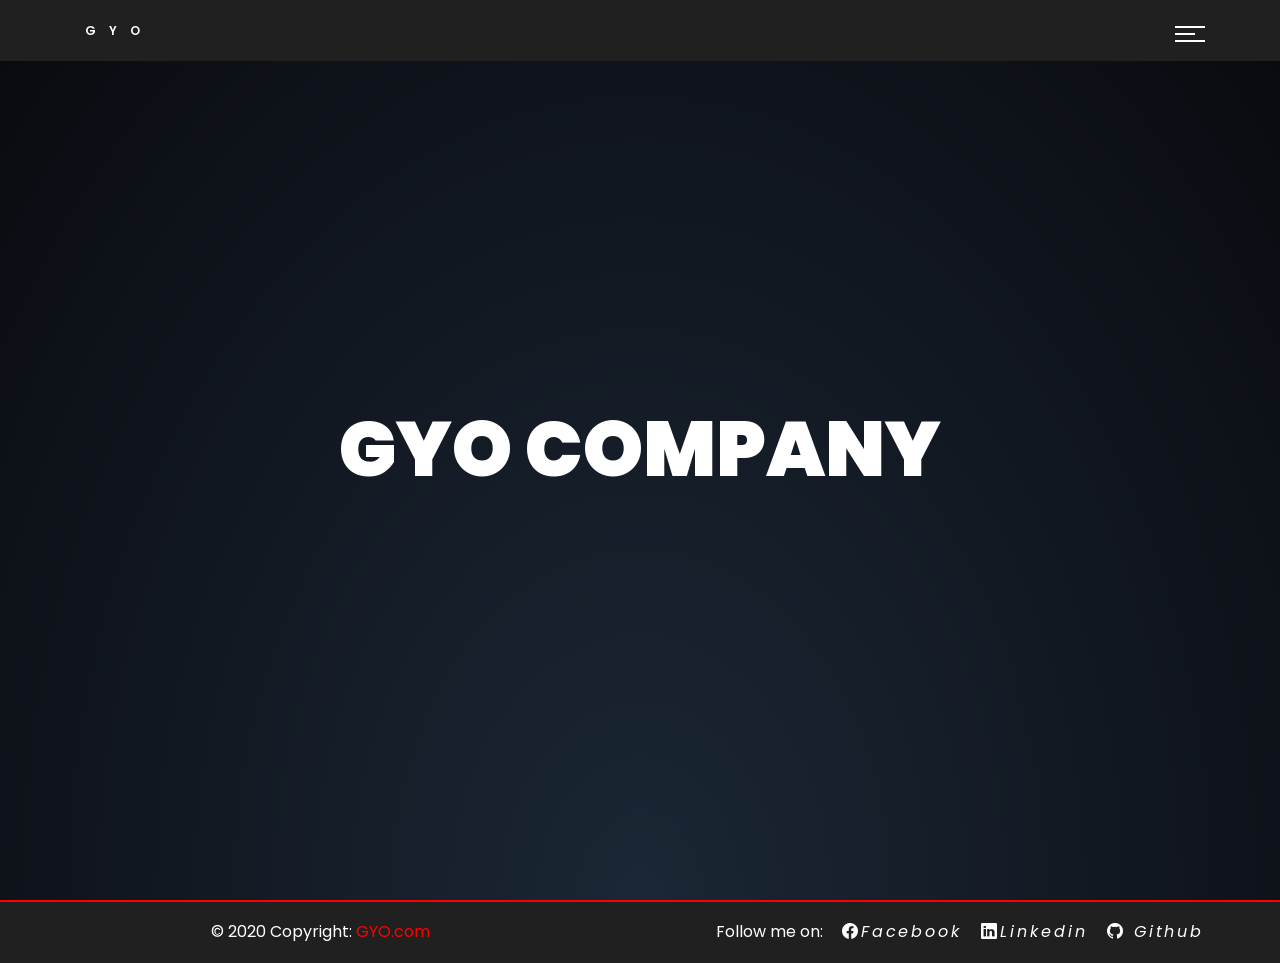
==== commit 3280b118: "Poryecto 1 Desarrollo web" ====
--- a/index.html
+++ b/index.html
@@ -5,6 +5,7 @@
     <meta charset="UTF-8">
     <meta http-equiv="X-UA-Compatible" content="IE=edge">
     <meta name="viewport" content="width=device-width, initial-scale=1.0">
+    <meta name="keywords" content="desarrollo web, freelance, programacion" />
     <!--tipografia de google-->
     <link rel="preconnect" href="https://fonts.googleapis.com">
     <link rel="preconnect" href="https://fonts.gstatic.com" crossorigin>
@@ -58,35 +59,36 @@
 
             <section class="section__home hero-wrap">
                 <div>
-                            <div class="desc__home">
-                                <h1>GYO Company</h1>
-                </div>
+                    <div class="desc__home">
+                        <h1>GYO Company</h1>
+                    </div>
 
 
 
-                
-                <!-- Footer -->
-                <footer class="footer page-footer font-small blue">
-                    <div class="footer__grid--uno">
-                        <div>© 2020 Copyright:
-                            <a class="footer__enlace" href="https://Google.com/"> GYO.com</a>
+
+                    <!-- Footer -->
+                    <footer class="footer page-footer font-small blue">
+                        <div class="footer__grid--uno">
+                            <div>© 2020 Copyright:
+                                <a class="footer__enlace" href="https://Google.com/"> GYO.com</a>
+                            </div>
                         </div>
-                    </div>
 
-                    <div class="footer__grid--dos">
-                        Follow me on:
-                        <a class="footer__red-social" href="https://facebook.com/"><i
-                                class="bi bi-facebook">Facebook</i></a>
-                        <a class="footer__red-social" href="https://linkedin.com/"><i class="bi bi-linkedin">Linkedin</i></a>
-                        <a class="footer__red-social" href="https://Github.com/"><i class="bi bi-github"> Github</i></a>
-                    </div>
-                </footer>
+                        <div class="footer__grid--dos">
+                            Follow me on:
+                            <a class="footer__red-social" href="https://facebook.com/"><i
+                                    class="bi bi-facebook">Facebook</i></a>
+                            <a class="footer__red-social" href="https://linkedin.com/"><i
+                                    class="bi bi-linkedin">Linkedin</i></a>
+                            <a class="footer__red-social" href="https://Github.com/"><i class="bi bi-github">
+                                    Github</i></a>
+                        </div>
+                    </footer>
             </section>
 
 
 
         </div>
-
 
 
 
--- a/css/style.css
+++ b/css/style.css
@@ -6,26 +6,21 @@
   color: #fff;
   align-self: center;
   text-align: center; }
-  .section__home .desc__home h1 {
-    font-weight: 700;
-    font-size: 6vw;
-    text-transform: uppercase;
-    color: white;
-    margin: auto;
-    text-align: center; }
 
 .page .footer {
   background-color: #202020;
   color: white;
   border-top: 2px solid red;
+  width: 100%;
   display: grid;
   grid-template-columns: 1fr 1fr;
-  margin-bottom: 0; }
+  margin-bottom: 0;
+  align-self: flex-end; }
   .page .footer .footer__grid--uno {
     text-align: center;
     padding-top: 1rem;
     padding-bottom: 1rem; }
-    @media (max-width: 700px) {
+    @media (max-width: 990px) {
       .page .footer .footer__grid--uno {
         padding-top: 0;
         padding-bottom: 1rem; } }
@@ -33,7 +28,7 @@
     text-align: center;
     padding-top: 1rem;
     padding-bottom: 1rem; }
-    @media (max-width: 700px) {
+    @media (max-width: 990px) {
       .page .footer .footer__grid--dos {
         padding-top: 0;
         padding-bottom: 1rem; } }
@@ -45,12 +40,12 @@
     color: white;
     margin-left: 15px; }
     .page .footer .footer__red-social :hover {
-      color: blue; }
-    @media (max-width: 700px) {
+      color: royalblue; }
+    @media (max-width: 990px) {
       .page .footer .footer__red-social {
         text-align: left;
         display: block; } }
-  @media (max-width: 700px) {
+  @media (max-width: 990px) {
     .page .footer .footer__grid--uno {
       margin: auto; } }
 
@@ -58,27 +53,53 @@
   background-color: black;
   border-top: 2px solid red;
   padding: 80px; }
+  @media (max-width: 700px) {
+    .section__nosotros {
+      padding: 0;
+      text-align: center; } }
   .section__nosotros .section__nosotros--grid {
     display: grid;
     grid-template-columns: repeat(3, 1fr); }
     .section__nosotros .section__nosotros--grid .section__grid1 {
       text-align: center;
       margin: auto; }
+      @media (max-width: 700px) {
+        .section__nosotros .section__nosotros--grid .section__grid1 {
+          grid-column: 1/4; } }
     .section__nosotros .section__nosotros--grid .section__grid2 {
       grid-column: 2/4;
       padding-top: 46px; }
+      @media (max-width: 700px) {
+        .section__nosotros .section__nosotros--grid .section__grid2 {
+          grid-column: 1/4;
+          padding-top: 0; } }
     .section__nosotros .section__nosotros--grid .section__grid3 {
       grid-column: 1/2; }
+      @media (max-width: 700px) {
+        .section__nosotros .section__nosotros--grid .section__grid3 {
+          grid-column: 1/4; } }
     .section__nosotros .section__nosotros--grid .section__grid4 {
       grid-column: 2/4;
       grid-row: 2/5;
       margin: auto; }
+      @media (max-width: 700px) {
+        .section__nosotros .section__nosotros--grid .section__grid4 {
+          display: none; } }
     .section__nosotros .section__nosotros--grid .section__grid5 {
       grid-column: 1/2; }
+      @media (max-width: 700px) {
+        .section__nosotros .section__nosotros--grid .section__grid5 {
+          grid-column: 1/4; } }
     .section__nosotros .section__nosotros--grid .section__grid6 {
       grid-column: 1/2; }
+      @media (max-width: 700px) {
+        .section__nosotros .section__nosotros--grid .section__grid6 {
+          grid-column: 1/4; } }
     .section__nosotros .section__nosotros--grid .section__grid7 {
       grid-column: 1/2; }
+      @media (max-width: 700px) {
+        .section__nosotros .section__nosotros--grid .section__grid7 {
+          grid-column: 1/4; } }
     .section__nosotros .section__nosotros--grid .section__grid8 {
       grid-column: 1/4;
       text-align: center; }
@@ -86,6 +107,9 @@
       grid-column: 1/4;
       display: grid;
       grid-template-columns: repeat(4, 1fr); }
+      @media (max-width: 700px) {
+        .section__nosotros .section__nosotros--grid .section__grid9 {
+          grid-template-columns: 1fr; } }
       .section__nosotros .section__nosotros--grid .section__grid9 .section__grid9--item {
         text-align: center; }
 
@@ -97,15 +121,37 @@
   grid-template-columns: repeat(2, 1fr);
   text-align: center;
   justify-items: center; }
+  @media (max-width: 700px) {
+    .page .section__proyectos .section__proyectos--uno {
+      padding: 10px; } }
+  .page .section__proyectos .section__proyectos--uno a {
+    color: red; }
+    .page .section__proyectos .section__proyectos--uno a:hover {
+      color: royalblue; }
   .page .section__proyectos .section__proyectos--uno img {
     margin: 10px;
     height: 100%;
-    width: 300px;
+    width: 180px;
     border: 2px solid red;
     opacity: 0.5;
     transition: all 0.5s; }
+    @media (max-width: 700px) {
+      .page .section__proyectos .section__proyectos--uno img {
+        border: none;
+        height: 100px;
+        width: 100px; } }
   .page .section__proyectos .section__proyectos--uno p {
-    padding-top: 35px; }
+    padding-top: 100px; }
+
+@media (max-width: 700px) {
+  .page .section__proyectos .section__proyectos--item {
+    margin: auto;
+    background: white;
+    border-radius: 100px;
+    overflow: hidden; }
+    .page .section__proyectos .section__proyectos--item .img--tian {
+      height: 100px;
+      width: 100px; } }
 
 .transform_up {
   transform: translatex(20%); }
@@ -121,7 +167,12 @@
   transform: none; }
 
 .desc__contact {
-  padding: 80px 190px !important; }
+  padding-top: 100px !important;
+  padding-bottom: 50px; }
+  @media (min-width: 700px) {
+    .desc__contact {
+      max-width: 800px;
+      margin: auto; } }
 
 .contact {
   color: white;
@@ -181,6 +232,11 @@
     .contact .contact__wrapper .contact__info {
       background-color: black;
       color: white; }
+      .contact .contact__wrapper .contact__info a {
+        color: red; }
+        @media (min-width: 700px) {
+          .contact .contact__wrapper .contact__info a {
+            color: red; } }
       .contact .contact__wrapper .contact__info ul {
         list-style: none;
         padding: 0; }
@@ -205,7 +261,7 @@
   margin: 0;
   padding: 0;
   min-height: 100vh;
-  background-image: linear-gradient(125deg, #6a89cc, #b8e994); }
+  background: #202020; }
   .container__404 div {
     width: 100%;
     position: absolute;
@@ -221,10 +277,13 @@
       background: url(../img/img-404/img-404.jpg) center no-repeat;
       -webkit-text-fill-color: transparent;
       -webkit-background-clip: text; }
+      @media (max-width: 700px) {
+        .container__404 div h1 {
+          font-size: 120px; } }
     .container__404 div a {
       text-decoration: none;
       background: #e55030aa;
-      color: #3ff;
+      color: white;
       padding: 12px 24px;
       display: inline-block;
       border-radius: 25px;
@@ -233,586 +292,8 @@
       transition: 0.4s; }
       .container__404 div a:hover {
         background: #e55039; }
-
-body .preloader {
-  position: absolute;
-  top: 0;
-  left: 0;
-  background: #fff;
-  width: 100%;
-  height: 100%;
-  display: flex;
-  justify-content: center;
-  align-items: center; }
-  body .preloader .counter {
-    position: absolute;
-    font-family: Poppins;
-    font-size: 7rem;
-    font-weight: 900;
-    color: #fff;
-    mix-blend-mode: difference; }
-  body .preloader .loader {
-    position: absolute;
-    top: 0;
-    left: 0;
-    height: 100%;
-    background: #000; }
-
-#stars {
-  width: 1px;
-  height: 1px;
-  background: transparent;
-  animation: animStar 50s linear infinite;
-  box-shadow: 779px 1331px #fff, 324px 42px #fff, 303px 586px #fff,- 1312px 276px #fff, 451px 625px #fff, 521px 1931px #fff, 1087px 1871px #fff,- 36px 1546px #fff, 132px 934px #fff, 1698px 901px #fff, 1418px 664px #fff,- 1448px 1157px #fff, 1084px 232px #fff, 347px 1776px #fff, 1722px 243px #fff,- 1629px 835px #fff, 479px 969px #fff, 1231px 960px #fff, 586px 384px #fff,- 164px 527px #fff, 8px 646px #fff, 1150px 1126px #fff, 665px 1357px #fff,- 1556px 1982px #fff, 1260px 1961px #fff, 1675px 1741px #fff,- 1843px 1514px #fff, 718px 1628px #fff, 242px 1343px #fff, 1497px 1880px #fff,- 1364px 230px #fff, 1739px 1302px #fff, 636px 959px #fff, 304px 686px #fff,- 614px 751px #fff, 1935px 816px #fff, 1428px 60px #fff, 355px 335px #fff,- 1594px 158px #fff, 90px 60px #fff, 1553px 162px #fff, 1239px 1825px #fff,- 1945px 587px #fff, 749px 1785px #fff, 1987px 1172px #fff, 1301px 1237px #fff,- 1039px 342px #fff, 1585px 1481px #fff, 995px 1048px #fff, 524px 932px #fff,- 214px 413px #fff, 1701px 1300px #fff, 1037px 1613px #fff, 1871px 996px #fff,- 1360px 1635px #fff, 1110px 1313px #fff, 412px 1783px #fff, 1949px 177px #fff,- 903px 1854px #fff, 700px 1936px #fff, 378px 125px #fff, 308px 834px #fff,- 1118px 962px #fff, 1350px 1929px #fff, 781px 1811px #fff, 561px 137px #fff,- 757px 1148px #fff, 1670px 1979px #fff, 343px 739px #fff, 945px 795px #fff,- 576px 1903px #fff, 1078px 1436px #fff, 1583px 450px #fff, 1366px 474px #fff,- 297px 1873px #fff, 192px 162px #fff, 1624px 1633px #fff, 59px 453px #fff,- 82px 1872px #fff, 1933px 498px #fff, 1966px 1974px #fff, 1975px 1688px #fff,- 779px 314px #fff, 1858px 1543px #fff, 73px 1507px #fff, 1693px 975px #fff,- 1683px 108px #fff, 1768px 1654px #fff, 654px 14px #fff, 494px 171px #fff,- 1689px 1895px #fff, 1660px 263px #fff, 1031px 903px #fff, 1203px 1393px #fff,- 1333px 1421px #fff, 1113px 41px #fff, 1206px 1645px #fff, 1325px 1635px #fff,- 142px 388px #fff, 572px 215px #fff, 1535px 296px #fff, 1419px 407px #fff,- 1379px 1003px #fff, 329px 469px #fff, 1791px 1652px #fff, 935px 1802px #fff,- 1330px 1820px #fff, 421px 1933px #fff, 828px 365px #fff, 275px 316px #fff,- 707px 960px #fff, 1605px 1554px #fff, 625px 58px #fff, 717px 1697px #fff,- 1669px 246px #fff, 1925px 322px #fff, 1154px 1803px #fff, 1929px 295px #fff,- 1248px 240px #fff, 1045px 1755px #fff, 166px 942px #fff, 1888px 1773px #fff,- 678px 1963px #fff, 1370px 569px #fff, 1974px 1400px #fff, 1786px 460px #fff,- 51px 307px #fff, 784px 1400px #fff, 730px 1258px #fff, 1712px 393px #fff,- 416px 170px #fff, 1797px 1932px #fff, 572px 219px #fff, 1557px 1856px #fff,- 218px 8px #fff, 348px 1334px #fff, 469px 413px #fff, 385px 1738px #fff,- 1357px 1818px #fff, 240px 942px #fff, 248px 1847px #fff, 1535px 806px #fff,- 236px 1514px #fff, 1429px 1556px #fff, 73px 1633px #fff, 1398px 1121px #fff,- 671px 1301px #fff, 1404px 1663px #fff, 740px 1018px #fff, 1600px 377px #fff,- 785px 514px #fff, 112px 1084px #fff, 1915px 1887px #fff, 1463px 1848px #fff,- 687px 1115px #fff, 1268px 1768px #fff, 1729px 1425px #fff,- 1284px 1022px #fff, 801px 974px #fff, 1975px 1317px #fff, 1354px 834px #fff,- 1446px 1484px #fff, 1283px 1786px #fff, 11px 523px #fff, 1842px 236px #fff,- 1355px 654px #fff, 429px 7px #fff, 1033px 1128px #fff, 157px 297px #fff,- 545px 635px #fff, 52px 1080px #fff, 827px 1520px #fff, 1121px 490px #fff,- 9px 309px #fff, 1744px 1586px #fff, 1014px 417px #fff, 1534px 524px #fff,- 958px 552px #fff, 1403px 1496px #fff, 387px 703px #fff, 1522px 548px #fff,- 1355px 282px #fff, 1532px 601px #fff, 1838px 790px #fff, 290px 259px #fff,- 295px 598px #fff, 1601px 539px #fff, 1561px 1272px #fff, 34px 1922px #fff,- 1024px 543px #fff, 467px 369px #fff, 722px 333px #fff, 1976px 1255px #fff,- 766px 983px #fff, 1582px 1285px #fff, 12px 512px #fff, 617px 1410px #fff,- 682px 577px #fff, 1334px 1438px #fff, 439px 327px #fff, 1617px 1661px #fff,- 673px 129px #fff, 794px 941px #fff, 1386px 1902px #fff, 37px 1353px #fff,- 1467px 1353px #fff, 416px 18px #fff, 187px 344px #fff, 200px 1898px #fff,- 1491px 1619px #fff, 811px 347px #fff, 924px 1827px #fff, 945px 217px #fff,- 1735px 1228px #fff, 379px 1890px #fff, 79px 761px #fff, 825px 1837px #fff,- 1980px 1558px #fff, 1308px 1573px #fff, 1488px 1726px #fff,- 382px 1208px #fff, 522px 595px #fff, 1277px 1898px #fff, 354px 552px #fff,- 161px 1784px #fff, 614px 251px #fff, 526px 1576px #fff, 17px 212px #fff,- 179px 996px #fff, 467px 1208px #fff, 1944px 1838px #fff, 1140px 1093px #fff,- 858px 1007px #fff, 200px 1064px #fff, 423px 1964px #fff, 1945px 439px #fff,- 1377px 689px #fff, 1120px 1437px #fff, 1876px 668px #fff, 907px 1324px #fff,- 343px 1976px #fff, 1816px 1501px #fff, 1849px 177px #fff, 647px 91px #fff,- 1984px 1012px #fff, 1336px 1300px #fff, 128px 648px #fff, 305px 1060px #fff,- 1324px 826px #fff, 1263px 1314px #fff, 1801px 629px #fff, 1614px 1555px #fff,- 1634px 90px #fff, 1603px 452px #fff, 891px 1984px #fff, 1556px 1906px #fff,- 121px 68px #fff, 1676px 1714px #fff, 516px 936px #fff, 1947px 1492px #fff,- 1455px 1519px #fff, 45px 602px #fff, 205px 1039px #fff, 793px 172px #fff,- 1562px 1739px #fff, 1056px 110px #fff, 1512px 379px #fff, 1795px 1621px #fff,- 1848px 607px #fff, 262px 1719px #fff, 477px 991px #fff, 483px 883px #fff,- 1239px 1197px #fff, 1496px 647px #fff, 1649px 25px #fff, 1491px 1946px #fff,- 119px 996px #fff, 179px 1472px #fff, 1341px 808px #fff, 1565px 1700px #fff,- 407px 1544px #fff, 1754px 357px #fff, 1288px 981px #fff, 902px 1997px #fff,- 1755px 1668px #fff, 186px 877px #fff, 1202px 1882px #fff, 461px 1213px #fff,- 1400px 748px #fff, 1969px 1899px #fff, 809px 522px #fff, 514px 1219px #fff,- 374px 275px #fff, 938px 1973px #fff, 357px 552px #fff, 144px 1722px #fff,- 1572px 912px #fff, 402px 1858px #fff, 1544px 1195px #fff, 667px 1257px #fff,- 727px 1496px #fff, 993px 232px #fff, 1772px 313px #fff, 1040px 1590px #fff,- 1204px 1973px #fff, 1268px 79px #fff, 1555px 1048px #fff, 986px 1707px #fff,- 978px 1710px #fff, 713px 360px #fff, 407px 863px #fff, 461px 736px #fff,- 284px 1608px #fff, 103px 430px #fff, 1283px 1319px #fff, 977px 1186px #fff,- 1966px 1516px #fff, 1287px 1129px #fff, 70px 1098px #fff, 1189px 889px #fff,- 1126px 1734px #fff, 309px 1292px #fff, 879px 764px #fff, 65px 473px #fff,- 1003px 1959px #fff, 658px 791px #fff, 402px 1576px #fff, 35px 622px #fff,- 529px 1589px #fff, 164px 666px #fff, 1876px 1290px #fff, 1541px 526px #fff,- 270px 1297px #fff, 440px 865px #fff, 1500px 802px #fff, 182px 1754px #fff,- 1264px 892px #fff, 272px 1249px #fff, 1289px 1535px #fff, 190px 1646px #fff,- 955px 242px #fff, 1456px 1597px #fff, 1727px 1983px #fff, 635px 801px #fff,- 226px 455px #fff, 1396px 1710px #fff, 849px 1863px #fff, 237px 1264px #fff,- 839px 140px #fff, 1122px 735px #fff, 1280px 15px #fff, 1318px 242px #fff,- 1819px 1148px #fff, 333px 1392px #fff, 1949px 553px #fff, 1878px 1332px #fff,- 467px 548px #fff, 1812px 1082px #fff, 1067px 193px #fff, 243px 156px #fff,- 483px 1616px #fff, 1714px 933px #fff, 759px 1800px #fff, 1822px 995px #fff,- 1877px 572px #fff, 581px 1084px #fff, 107px 732px #fff, 642px 1837px #fff,- 166px 1493px #fff, 1555px 198px #fff, 819px 307px #fff, 947px 345px #fff,- 827px 224px #fff, 927px 1394px #fff, 540px 467px #fff, 1093px 405px #fff,- 1140px 927px #fff, 130px 529px #fff, 33px 1980px #fff, 1147px 1663px #fff,- 1616px 1436px #fff, 528px 710px #fff, 798px 1100px #fff, 505px 1480px #fff,- 899px 641px #fff, 1909px 1949px #fff, 1311px 964px #fff, 979px 1301px #fff,- 1393px 969px #fff, 1793px 1886px #fff, 292px 357px #fff, 1196px 1718px #fff,- 1290px 1994px #fff, 537px 1973px #fff, 1181px 1674px #fff,- 1740px 1566px #fff, 1307px 265px #fff, 922px 522px #fff, 1892px 472px #fff,- 384px 1746px #fff, 392px 1098px #fff, 647px 548px #fff, 390px 1498px #fff,- 1246px 138px #fff, 730px 876px #fff, 192px 1472px #fff, 1790px 1789px #fff,- 928px 311px #fff, 1253px 1647px #fff, 747px 1921px #fff, 1561px 1025px #fff,- 1533px 1292px #fff, 1985px 195px #fff, 728px 729px #fff, 1712px 1936px #fff,- 512px 1717px #fff, 1528px 483px #fff, 313px 1642px #fff, 281px 1849px #fff,- 1212px 799px #fff, 435px 1191px #fff, 1422px 611px #fff, 1718px 1964px #fff,- 411px 944px #fff, 210px 636px #fff, 1502px 1295px #fff, 1434px 349px #fff,- 769px 60px #fff, 747px 1053px #fff, 789px 504px #fff, 1436px 1264px #fff,- 1893px 1225px #fff, 1394px 1788px #fff, 1108px 1317px #fff,- 1673px 1395px #fff, 854px 1010px #fff, 1705px 80px #fff, 1858px 148px #fff,- 1729px 344px #fff, 1388px 664px #fff, 895px 406px #fff, 1479px 157px #fff,- 1441px 1157px #fff, 552px 1900px #fff, 516px 364px #fff, 1647px 189px #fff,- 1427px 1071px #fff, 785px 729px #fff, 1080px 1710px #fff, 504px 204px #fff,- 1177px 1622px #fff, 657px 34px #fff, 1296px 1099px #fff, 248px 180px #fff,- 1212px 1568px #fff, 667px 1562px #fff, 695px 841px #fff, 1608px 1247px #fff,- 751px 882px #fff, 87px 167px #fff, 607px 1368px #fff, 1363px 1203px #fff,- 1836px 317px #fff, 1668px 1703px #fff, 830px 1154px #fff, 1721px 1398px #fff,- 1601px 1280px #fff, 976px 874px #fff, 1743px 254px #fff, 1020px 1815px #fff,- 1670px 1766px #fff, 1890px 735px #fff, 1379px 136px #fff, 1864px 695px #fff,- 206px 965px #fff, 1404px 1932px #fff, 1923px 1360px #fff, 247px 682px #fff,- 519px 1708px #fff, 645px 750px #fff, 1164px 1204px #fff, 834px 323px #fff,- 172px 1350px #fff, 213px 972px #fff, 1837px 190px #fff, 285px 1806px #fff,- 1047px 1299px #fff, 1548px 825px #fff, 1730px 324px #fff, 1346px 1909px #fff,- 772px 270px #fff, 345px 1190px #fff, 478px 1433px #fff, 1479px 25px #fff,- 1994px 1830px #fff, 1744px 732px #fff, 20px 1635px #fff, 690px 1795px #fff,- 1594px 569px #fff, 579px 245px #fff, 1398px 733px #fff, 408px 1352px #fff,- 1774px 120px #fff, 1152px 1370px #fff, 1698px 1810px #fff, 710px 1450px #fff,- 665px 286px #fff, 493px 1720px #fff, 786px 5px #fff, 637px 1140px #fff,- 764px 324px #fff, 927px 310px #fff, 938px 1424px #fff, 1884px 744px #fff,- 913px 462px #fff, 1831px 1936px #fff, 1527px 249px #fff, 36px 1381px #fff,- 1597px 581px #fff, 1530px 355px #fff, 949px 459px #fff, 799px 828px #fff,- 242px 1471px #fff, 654px 797px #fff, 796px 594px #fff, 1365px 678px #fff,- 752px 23px #fff, 1630px 541px #fff, 982px 72px #fff, 1733px 1831px #fff,- 21px 412px #fff, 775px 998px #fff, 335px 1945px #fff, 264px 583px #fff,- 158px 1311px #fff, 528px 164px #fff, 1978px 574px #fff, 717px 1203px #fff,- 734px 1591px #fff, 1555px 820px #fff, 16px 1943px #fff, 1625px 1177px #fff,- 1236px 690px #fff, 1585px 1590px #fff, 1737px 1728px #fff, 721px 698px #fff,- 1804px 1186px #fff, 166px 980px #fff, 1850px 230px #fff, 330px 1712px #fff,- 95px 797px #fff, 1948px 1078px #fff, 469px 939px #fff, 1269px 1899px #fff,- 955px 1220px #fff, 1137px 1075px #fff, 312px 1293px #fff, 986px 1762px #fff,- 1103px 1238px #fff, 428px 1993px #fff, 355px 570px #fff, 977px 1836px #fff,- 1395px 1092px #fff, 276px 913px #fff, 1743px 656px #fff, 773px 502px #fff,- 1686px 1322px #fff, 1516px 1945px #fff, 1334px 501px #fff, 266px 156px #fff,- 455px 655px #fff, 798px 72px #fff, 1059px 1259px #fff, 1402px 1687px #fff,- 236px 1329px #fff, 1455px 786px #fff, 146px 1228px #fff, 1851px 823px #fff,- 1062px 100px #fff, 1220px 953px #fff, 20px 1826px #fff, 36px 1063px #fff,- 1525px 338px #fff, 790px 1521px #fff, 741px 1099px #fff, 288px 1489px #fff,- 700px 1060px #fff, 390px 1071px #fff, 411px 1036px #fff, 1853px 1072px #fff,- 1446px 1085px #fff, 1164px 874px #fff, 924px 925px #fff, 291px 271px #fff,- 1257px 1964px #fff, 1580px 1352px #fff, 1507px 1216px #fff, 211px 956px #fff,- 985px 1195px #fff, 975px 1640px #fff, 518px 101px #fff, 663px 1395px #fff,- 914px 532px #fff, 145px 1320px #fff, 69px 1397px #fff, 982px 523px #fff,- 257px 725px #fff, 1599px 831px #fff, 1636px 1513px #fff, 1250px 1158px #fff,- 1132px 604px #fff, 183px 102px #fff, 1057px 318px #fff, 1247px 1835px #fff,- 1983px 1110px #fff, 1077px 1455px #fff, 921px 1770px #fff, 806px 1350px #fff,- 1938px 1992px #fff, 855px 1260px #fff, 902px 1345px #fff, 658px 1908px #fff,- 1845px 679px #fff, 712px 1482px #fff, 595px 950px #fff, 1784px 1992px #fff,- 1847px 1785px #fff, 691px 1004px #fff, 175px 1179px #fff, 1666px 1911px #fff,- 41px 61px #fff, 971px 1080px #fff, 1830px 1450px #fff, 1351px 1518px #fff,- 1257px 99px #fff, 1395px 1498px #fff, 1117px 252px #fff, 1779px 597px #fff,- 1346px 729px #fff, 1108px 1144px #fff, 402px 691px #fff, 72px 496px #fff,- 1673px 1604px #fff, 1497px 974px #fff, 1865px 1664px #fff, 88px 806px #fff,- 918px 77px #fff, 244px 1118px #fff, 256px 1820px #fff, 1851px 1840px #fff,- 605px 1851px #fff, 634px 383px #fff, 865px 37px #fff, 943px 1024px #fff,- 1951px 177px #fff, 1097px 523px #fff, 985px 1700px #fff, 1243px 122px #fff,- 768px 1070px #fff, 468px 194px #fff, 320px 1867px #fff, 1850px 185px #fff,- 380px 1616px #fff, 468px 1294px #fff, 1122px 1743px #fff, 884px 299px #fff,- 1300px 1917px #fff, 1860px 396px #fff, 1270px 990px #fff, 529px 733px #fff,- 1975px 1347px #fff, 1885px 685px #fff, 226px 506px #fff, 651px 878px #fff,- 1323px 680px #fff, 1284px 680px #fff, 238px 1967px #fff, 911px 174px #fff,- 1111px 521px #fff, 1150px 85px #fff, 794px 502px #fff, 484px 1856px #fff,- 1809px 368px #fff, 112px 953px #fff, 590px 1009px #fff, 1655px 311px #fff,- 100px 1026px #fff, 1803px 352px #fff, 865px 306px #fff, 1077px 1019px #fff,- 1335px 872px #fff, 1647px 1298px #fff, 1233px 1387px #fff, 698px 1036px #fff,- 659px 1860px #fff, 388px 1412px #fff, 1212px 458px #fff, 755px 1468px #fff,- 696px 1654px #fff, 1144px 60px #fff; }
-
-#stars:after {
-  content: '';
-  position: absolute;
-  top: 2000px;
-  width: 1px;
-  height: 1px;
-  background: transparent;
-  box-shadow: 779px 1331px #fff, 324px 42px #fff, 303px 586px #fff,- 1312px 276px #fff, 451px 625px #fff, 521px 1931px #fff, 1087px 1871px #fff,- 36px 1546px #fff, 132px 934px #fff, 1698px 901px #fff, 1418px 664px #fff,- 1448px 1157px #fff, 1084px 232px #fff, 347px 1776px #fff, 1722px 243px #fff,- 1629px 835px #fff, 479px 969px #fff, 1231px 960px #fff, 586px 384px #fff,- 164px 527px #fff, 8px 646px #fff, 1150px 1126px #fff, 665px 1357px #fff,- 1556px 1982px #fff, 1260px 1961px #fff, 1675px 1741px #fff,- 1843px 1514px #fff, 718px 1628px #fff, 242px 1343px #fff, 1497px 1880px #fff,- 1364px 230px #fff, 1739px 1302px #fff, 636px 959px #fff, 304px 686px #fff,- 614px 751px #fff, 1935px 816px #fff, 1428px 60px #fff, 355px 335px #fff,- 1594px 158px #fff, 90px 60px #fff, 1553px 162px #fff, 1239px 1825px #fff,- 1945px 587px #fff, 749px 1785px #fff, 1987px 1172px #fff, 1301px 1237px #fff,- 1039px 342px #fff, 1585px 1481px #fff, 995px 1048px #fff, 524px 932px #fff,- 214px 413px #fff, 1701px 1300px #fff, 1037px 1613px #fff, 1871px 996px #fff,- 1360px 1635px #fff, 1110px 1313px #fff, 412px 1783px #fff, 1949px 177px #fff,- 903px 1854px #fff, 700px 1936px #fff, 378px 125px #fff, 308px 834px #fff,- 1118px 962px #fff, 1350px 1929px #fff, 781px 1811px #fff, 561px 137px #fff,- 757px 1148px #fff, 1670px 1979px #fff, 343px 739px #fff, 945px 795px #fff,- 576px 1903px #fff, 1078px 1436px #fff, 1583px 450px #fff, 1366px 474px #fff,- 297px 1873px #fff, 192px 162px #fff, 1624px 1633px #fff, 59px 453px #fff,- 82px 1872px #fff, 1933px 498px #fff, 1966px 1974px #fff, 1975px 1688px #fff,- 779px 314px #fff, 1858px 1543px #fff, 73px 1507px #fff, 1693px 975px #fff,- 1683px 108px #fff, 1768px 1654px #fff, 654px 14px #fff, 494px 171px #fff,- 1689px 1895px #fff, 1660px 263px #fff, 1031px 903px #fff, 1203px 1393px #fff,- 1333px 1421px #fff, 1113px 41px #fff, 1206px 1645px #fff, 1325px 1635px #fff,- 142px 388px #fff, 572px 215px #fff, 1535px 296px #fff, 1419px 407px #fff,- 1379px 1003px #fff, 329px 469px #fff, 1791px 1652px #fff, 935px 1802px #fff,- 1330px 1820px #fff, 421px 1933px #fff, 828px 365px #fff, 275px 316px #fff,- 707px 960px #fff, 1605px 1554px #fff, 625px 58px #fff, 717px 1697px #fff,- 1669px 246px #fff, 1925px 322px #fff, 1154px 1803px #fff, 1929px 295px #fff,- 1248px 240px #fff, 1045px 1755px #fff, 166px 942px #fff, 1888px 1773px #fff,- 678px 1963px #fff, 1370px 569px #fff, 1974px 1400px #fff, 1786px 460px #fff,- 51px 307px #fff, 784px 1400px #fff, 730px 1258px #fff, 1712px 393px #fff,- 416px 170px #fff, 1797px 1932px #fff, 572px 219px #fff, 1557px 1856px #fff,- 218px 8px #fff, 348px 1334px #fff, 469px 413px #fff, 385px 1738px #fff,- 1357px 1818px #fff, 240px 942px #fff, 248px 1847px #fff, 1535px 806px #fff,- 236px 1514px #fff, 1429px 1556px #fff, 73px 1633px #fff, 1398px 1121px #fff,- 671px 1301px #fff, 1404px 1663px #fff, 740px 1018px #fff, 1600px 377px #fff,- 785px 514px #fff, 112px 1084px #fff, 1915px 1887px #fff, 1463px 1848px #fff,- 687px 1115px #fff, 1268px 1768px #fff, 1729px 1425px #fff,- 1284px 1022px #fff, 801px 974px #fff, 1975px 1317px #fff, 1354px 834px #fff,- 1446px 1484px #fff, 1283px 1786px #fff, 11px 523px #fff, 1842px 236px #fff,- 1355px 654px #fff, 429px 7px #fff, 1033px 1128px #fff, 157px 297px #fff,- 545px 635px #fff, 52px 1080px #fff, 827px 1520px #fff, 1121px 490px #fff,- 9px 309px #fff, 1744px 1586px #fff, 1014px 417px #fff, 1534px 524px #fff,- 958px 552px #fff, 1403px 1496px #fff, 387px 703px #fff, 1522px 548px #fff,- 1355px 282px #fff, 1532px 601px #fff, 1838px 790px #fff, 290px 259px #fff,- 295px 598px #fff, 1601px 539px #fff, 1561px 1272px #fff, 34px 1922px #fff,- 1024px 543px #fff, 467px 369px #fff, 722px 333px #fff, 1976px 1255px #fff,- 766px 983px #fff, 1582px 1285px #fff, 12px 512px #fff, 617px 1410px #fff,- 682px 577px #fff, 1334px 1438px #fff, 439px 327px #fff, 1617px 1661px #fff,- 673px 129px #fff, 794px 941px #fff, 1386px 1902px #fff, 37px 1353px #fff,- 1467px 1353px #fff, 416px 18px #fff, 187px 344px #fff, 200px 1898px #fff,- 1491px 1619px #fff, 811px 347px #fff, 924px 1827px #fff, 945px 217px #fff,- 1735px 1228px #fff, 379px 1890px #fff, 79px 761px #fff, 825px 1837px #fff,- 1980px 1558px #fff, 1308px 1573px #fff, 1488px 1726px #fff,- 382px 1208px #fff, 522px 595px #fff, 1277px 1898px #fff, 354px 552px #fff,- 161px 1784px #fff, 614px 251px #fff, 526px 1576px #fff, 17px 212px #fff,- 179px 996px #fff, 467px 1208px #fff, 1944px 1838px #fff, 1140px 1093px #fff,- 858px 1007px #fff, 200px 1064px #fff, 423px 1964px #fff, 1945px 439px #fff,- 1377px 689px #fff, 1120px 1437px #fff, 1876px 668px #fff, 907px 1324px #fff,- 343px 1976px #fff, 1816px 1501px #fff, 1849px 177px #fff, 647px 91px #fff,- 1984px 1012px #fff, 1336px 1300px #fff, 128px 648px #fff, 305px 1060px #fff,- 1324px 826px #fff, 1263px 1314px #fff, 1801px 629px #fff, 1614px 1555px #fff,- 1634px 90px #fff, 1603px 452px #fff, 891px 1984px #fff, 1556px 1906px #fff,- 121px 68px #fff, 1676px 1714px #fff, 516px 936px #fff, 1947px 1492px #fff,- 1455px 1519px #fff, 45px 602px #fff, 205px 1039px #fff, 793px 172px #fff,- 1562px 1739px #fff, 1056px 110px #fff, 1512px 379px #fff, 1795px 1621px #fff,- 1848px 607px #fff, 262px 1719px #fff, 477px 991px #fff, 483px 883px #fff,- 1239px 1197px #fff, 1496px 647px #fff, 1649px 25px #fff, 1491px 1946px #fff,- 119px 996px #fff, 179px 1472px #fff, 1341px 808px #fff, 1565px 1700px #fff,- 407px 1544px #fff, 1754px 357px #fff, 1288px 981px #fff, 902px 1997px #fff,- 1755px 1668px #fff, 186px 877px #fff, 1202px 1882px #fff, 461px 1213px #fff,- 1400px 748px #fff, 1969px 1899px #fff, 809px 522px #fff, 514px 1219px #fff,- 374px 275px #fff, 938px 1973px #fff, 357px 552px #fff, 144px 1722px #fff,- 1572px 912px #fff, 402px 1858px #fff, 1544px 1195px #fff, 667px 1257px #fff,- 727px 1496px #fff, 993px 232px #fff, 1772px 313px #fff, 1040px 1590px #fff,- 1204px 1973px #fff, 1268px 79px #fff, 1555px 1048px #fff, 986px 1707px #fff,- 978px 1710px #fff, 713px 360px #fff, 407px 863px #fff, 461px 736px #fff,- 284px 1608px #fff, 103px 430px #fff, 1283px 1319px #fff, 977px 1186px #fff,- 1966px 1516px #fff, 1287px 1129px #fff, 70px 1098px #fff, 1189px 889px #fff,- 1126px 1734px #fff, 309px 1292px #fff, 879px 764px #fff, 65px 473px #fff,- 1003px 1959px #fff, 658px 791px #fff, 402px 1576px #fff, 35px 622px #fff,- 529px 1589px #fff, 164px 666px #fff, 1876px 1290px #fff, 1541px 526px #fff,- 270px 1297px #fff, 440px 865px #fff, 1500px 802px #fff, 182px 1754px #fff,- 1264px 892px #fff, 272px 1249px #fff, 1289px 1535px #fff, 190px 1646px #fff,- 955px 242px #fff, 1456px 1597px #fff, 1727px 1983px #fff, 635px 801px #fff,- 226px 455px #fff, 1396px 1710px #fff, 849px 1863px #fff, 237px 1264px #fff,- 839px 140px #fff, 1122px 735px #fff, 1280px 15px #fff, 1318px 242px #fff,- 1819px 1148px #fff, 333px 1392px #fff, 1949px 553px #fff, 1878px 1332px #fff,- 467px 548px #fff, 1812px 1082px #fff, 1067px 193px #fff, 243px 156px #fff,- 483px 1616px #fff, 1714px 933px #fff, 759px 1800px #fff, 1822px 995px #fff,- 1877px 572px #fff, 581px 1084px #fff, 107px 732px #fff, 642px 1837px #fff,- 166px 1493px #fff, 1555px 198px #fff, 819px 307px #fff, 947px 345px #fff,- 827px 224px #fff, 927px 1394px #fff, 540px 467px #fff, 1093px 405px #fff,- 1140px 927px #fff, 130px 529px #fff, 33px 1980px #fff, 1147px 1663px #fff,- 1616px 1436px #fff, 528px 710px #fff, 798px 1100px #fff, 505px 1480px #fff,- 899px 641px #fff, 1909px 1949px #fff, 1311px 964px #fff, 979px 1301px #fff,- 1393px 969px #fff, 1793px 1886px #fff, 292px 357px #fff, 1196px 1718px #fff,- 1290px 1994px #fff, 537px 1973px #fff, 1181px 1674px #fff,- 1740px 1566px #fff, 1307px 265px #fff, 922px 522px #fff, 1892px 472px #fff,- 384px 1746px #fff, 392px 1098px #fff, 647px 548px #fff, 390px 1498px #fff,- 1246px 138px #fff, 730px 876px #fff, 192px 1472px #fff, 1790px 1789px #fff,- 928px 311px #fff, 1253px 1647px #fff, 747px 1921px #fff, 1561px 1025px #fff,- 1533px 1292px #fff, 1985px 195px #fff, 728px 729px #fff, 1712px 1936px #fff,- 512px 1717px #fff, 1528px 483px #fff, 313px 1642px #fff, 281px 1849px #fff,- 1212px 799px #fff, 435px 1191px #fff, 1422px 611px #fff, 1718px 1964px #fff,- 411px 944px #fff, 210px 636px #fff, 1502px 1295px #fff, 1434px 349px #fff,- 769px 60px #fff, 747px 1053px #fff, 789px 504px #fff, 1436px 1264px #fff,- 1893px 1225px #fff, 1394px 1788px #fff, 1108px 1317px #fff,- 1673px 1395px #fff, 854px 1010px #fff, 1705px 80px #fff, 1858px 148px #fff,- 1729px 344px #fff, 1388px 664px #fff, 895px 406px #fff, 1479px 157px #fff,- 1441px 1157px #fff, 552px 1900px #fff, 516px 364px #fff, 1647px 189px #fff,- 1427px 1071px #fff, 785px 729px #fff, 1080px 1710px #fff, 504px 204px #fff,- 1177px 1622px #fff, 657px 34px #fff, 1296px 1099px #fff, 248px 180px #fff,- 1212px 1568px #fff, 667px 1562px #fff, 695px 841px #fff, 1608px 1247px #fff,- 751px 882px #fff, 87px 167px #fff, 607px 1368px #fff, 1363px 1203px #fff,- 1836px 317px #fff, 1668px 1703px #fff, 830px 1154px #fff, 1721px 1398px #fff,- 1601px 1280px #fff, 976px 874px #fff, 1743px 254px #fff, 1020px 1815px #fff,- 1670px 1766px #fff, 1890px 735px #fff, 1379px 136px #fff, 1864px 695px #fff,- 206px 965px #fff, 1404px 1932px #fff, 1923px 1360px #fff, 247px 682px #fff,- 519px 1708px #fff, 645px 750px #fff, 1164px 1204px #fff, 834px 323px #fff,- 172px 1350px #fff, 213px 972px #fff, 1837px 190px #fff, 285px 1806px #fff,- 1047px 1299px #fff, 1548px 825px #fff, 1730px 324px #fff, 1346px 1909px #fff,- 772px 270px #fff, 345px 1190px #fff, 478px 1433px #fff, 1479px 25px #fff,- 1994px 1830px #fff, 1744px 732px #fff, 20px 1635px #fff, 690px 1795px #fff,- 1594px 569px #fff, 579px 245px #fff, 1398px 733px #fff, 408px 1352px #fff,- 1774px 120px #fff, 1152px 1370px #fff, 1698px 1810px #fff, 710px 1450px #fff,- 665px 286px #fff, 493px 1720px #fff, 786px 5px #fff, 637px 1140px #fff,- 764px 324px #fff, 927px 310px #fff, 938px 1424px #fff, 1884px 744px #fff,- 913px 462px #fff, 1831px 1936px #fff, 1527px 249px #fff, 36px 1381px #fff,- 1597px 581px #fff, 1530px 355px #fff, 949px 459px #fff, 799px 828px #fff,- 242px 1471px #fff, 654px 797px #fff, 796px 594px #fff, 1365px 678px #fff,- 752px 23px #fff, 1630px 541px #fff, 982px 72px #fff, 1733px 1831px #fff,- 21px 412px #fff, 775px 998px #fff, 335px 1945px #fff, 264px 583px #fff,- 158px 1311px #fff, 528px 164px #fff, 1978px 574px #fff, 717px 1203px #fff,- 734px 1591px #fff, 1555px 820px #fff, 16px 1943px #fff, 1625px 1177px #fff,- 1236px 690px #fff, 1585px 1590px #fff, 1737px 1728px #fff, 721px 698px #fff,- 1804px 1186px #fff, 166px 980px #fff, 1850px 230px #fff, 330px 1712px #fff,- 95px 797px #fff, 1948px 1078px #fff, 469px 939px #fff, 1269px 1899px #fff,- 955px 1220px #fff, 1137px 1075px #fff, 312px 1293px #fff, 986px 1762px #fff,- 1103px 1238px #fff, 428px 1993px #fff, 355px 570px #fff, 977px 1836px #fff,- 1395px 1092px #fff, 276px 913px #fff, 1743px 656px #fff, 773px 502px #fff,- 1686px 1322px #fff, 1516px 1945px #fff, 1334px 501px #fff, 266px 156px #fff,- 455px 655px #fff, 798px 72px #fff, 1059px 1259px #fff, 1402px 1687px #fff,- 236px 1329px #fff, 1455px 786px #fff, 146px 1228px #fff, 1851px 823px #fff,- 1062px 100px #fff, 1220px 953px #fff, 20px 1826px #fff, 36px 1063px #fff,- 1525px 338px #fff, 790px 1521px #fff, 741px 1099px #fff, 288px 1489px #fff,- 700px 1060px #fff, 390px 1071px #fff, 411px 1036px #fff, 1853px 1072px #fff,- 1446px 1085px #fff, 1164px 874px #fff, 924px 925px #fff, 291px 271px #fff,- 1257px 1964px #fff, 1580px 1352px #fff, 1507px 1216px #fff, 211px 956px #fff,- 985px 1195px #fff, 975px 1640px #fff, 518px 101px #fff, 663px 1395px #fff,- 914px 532px #fff, 145px 1320px #fff, 69px 1397px #fff, 982px 523px #fff,- 257px 725px #fff, 1599px 831px #fff, 1636px 1513px #fff, 1250px 1158px #fff,- 1132px 604px #fff, 183px 102px #fff, 1057px 318px #fff, 1247px 1835px #fff,- 1983px 1110px #fff, 1077px 1455px #fff, 921px 1770px #fff, 806px 1350px #fff,- 1938px 1992px #fff, 855px 1260px #fff, 902px 1345px #fff, 658px 1908px #fff,- 1845px 679px #fff, 712px 1482px #fff, 595px 950px #fff, 1784px 1992px #fff,- 1847px 1785px #fff, 691px 1004px #fff, 175px 1179px #fff, 1666px 1911px #fff,- 41px 61px #fff, 971px 1080px #fff, 1830px 1450px #fff, 1351px 1518px #fff,- 1257px 99px #fff, 1395px 1498px #fff, 1117px 252px #fff, 1779px 597px #fff,- 1346px 729px #fff, 1108px 1144px #fff, 402px 691px #fff, 72px 496px #fff,- 1673px 1604px #fff, 1497px 974px #fff, 1865px 1664px #fff, 88px 806px #fff,- 918px 77px #fff, 244px 1118px #fff, 256px 1820px #fff, 1851px 1840px #fff,- 605px 1851px #fff, 634px 383px #fff, 865px 37px #fff, 943px 1024px #fff,- 1951px 177px #fff, 1097px 523px #fff, 985px 1700px #fff, 1243px 122px #fff,- 768px 1070px #fff, 468px 194px #fff, 320px 1867px #fff, 1850px 185px #fff,- 380px 1616px #fff, 468px 1294px #fff, 1122px 1743px #fff, 884px 299px #fff,- 1300px 1917px #fff, 1860px 396px #fff, 1270px 990px #fff, 529px 733px #fff,- 1975px 1347px #fff, 1885px 685px #fff, 226px 506px #fff, 651px 878px #fff,- 1323px 680px #fff, 1284px 680px #fff, 238px 1967px #fff, 911px 174px #fff,- 1111px 521px #fff, 1150px 85px #fff, 794px 502px #fff, 484px 1856px #fff,- 1809px 368px #fff, 112px 953px #fff, 590px 1009px #fff, 1655px 311px #fff,- 100px 1026px #fff, 1803px 352px #fff, 865px 306px #fff, 1077px 1019px #fff,- 1335px 872px #fff, 1647px 1298px #fff, 1233px 1387px #fff, 698px 1036px #fff,- 659px 1860px #fff, 388px 1412px #fff, 1212px 458px #fff, 755px 1468px #fff,- 696px 1654px #fff, 1144px 60px #fff; }
-
-#stars2 {
-  width: 2px;
-  height: 2px;
-  background: transparent;
-  animation: animStar 100s linear infinite;
-  box-shadow: 1448px 320px #fff, 1775px 1663px #fff, 332px 1364px #fff,- 878px 340px #fff, 569px 1832px #fff, 1422px 1684px #fff, 1946px 1907px #fff,- 121px 979px #fff, 1044px 1069px #fff, 463px 381px #fff, 423px 112px #fff,- 523px 1179px #fff, 779px 654px #fff, 1398px 694px #fff, 1085px 1464px #fff,- 1599px 1869px #fff, 801px 1882px #fff, 779px 1231px #fff, 552px 932px #fff,- 1057px 1196px #fff, 282px 1280px #fff, 496px 1986px #fff, 1833px 1120px #fff,- 1802px 1293px #fff, 6px 1696px #fff, 412px 1902px #fff, 605px 438px #fff,- 24px 1212px #fff, 234px 1320px #fff, 544px 344px #fff, 1107px 170px #fff,- 1603px 196px #fff, 905px 648px #fff, 68px 1458px #fff, 649px 1969px #fff,- 744px 675px #fff, 1127px 478px #fff, 714px 1814px #fff, 1486px 526px #fff,- 270px 1636px #fff, 1931px 149px #fff, 1807px 378px #fff, 8px 390px #fff,- 1415px 699px #fff, 1473px 1211px #fff, 1590px 141px #fff, 270px 1705px #fff,- 69px 1423px #fff, 1108px 1053px #fff, 1946px 128px #fff, 371px 371px #fff,- 1490px 220px #fff, 357px 1885px #fff, 363px 363px #fff, 1896px 1256px #fff,- 1979px 1050px #fff, 947px 1342px #fff, 1754px 242px #fff, 514px 974px #fff,- 65px 1477px #fff, 1840px 547px #fff, 950px 695px #fff, 459px 1150px #fff,- 1124px 1502px #fff, 481px 940px #fff, 680px 839px #fff, 797px 1169px #fff,- 1977px 1491px #fff, 734px 1724px #fff, 210px 298px #fff, 816px 628px #fff,- 686px 770px #fff, 1721px 267px #fff, 1663px 511px #fff, 1481px 1141px #fff,- 582px 248px #fff, 1308px 953px #fff, 628px 657px #fff, 897px 1535px #fff,- 270px 931px #fff, 791px 467px #fff, 1336px 1732px #fff, 1013px 1653px #fff,- 1911px 956px #fff, 587px 816px #fff, 83px 456px #fff, 930px 1478px #fff,- 1587px 1694px #fff, 614px 1200px #fff, 302px 1782px #fff, 1711px 1432px #fff,- 443px 904px #fff, 1666px 714px #fff, 1588px 1167px #fff, 273px 1075px #fff,- 1679px 461px #fff, 721px 664px #fff, 1202px 10px #fff, 166px 1126px #fff,- 331px 1628px #fff, 430px 1565px #fff, 1585px 509px #fff, 640px 38px #fff,- 822px 837px #fff, 1760px 1664px #fff, 1122px 1458px #fff, 398px 131px #fff,- 689px 285px #fff, 460px 652px #fff, 1627px 365px #fff, 348px 1648px #fff,- 819px 1946px #fff, 981px 1917px #fff, 323px 76px #fff, 979px 684px #fff,- 887px 536px #fff, 1348px 1596px #fff, 1055px 666px #fff, 1402px 1797px #fff,- 1300px 1055px #fff, 937px 238px #fff, 1474px 1815px #fff, 1144px 1710px #fff,- 1629px 1087px #fff, 911px 919px #fff, 771px 819px #fff, 403px 720px #fff,- 163px 736px #fff, 1062px 238px #fff, 1774px 818px #fff, 1874px 1178px #fff,- 1177px 699px #fff, 1244px 1244px #fff, 1371px 58px #fff, 564px 1515px #fff,- 1824px 487px #fff, 929px 702px #fff, 394px 1348px #fff, 1161px 641px #fff,- 219px 1841px #fff, 358px 941px #fff, 140px 1759px #fff, 1019px 1345px #fff,- 274px 436px #fff, 1433px 1605px #fff, 1798px 1426px #fff, 294px 1848px #fff,- 1681px 1877px #fff, 1344px 1824px #fff, 1439px 1632px #fff,- 161px 1012px #fff, 1308px 588px #fff, 1789px 582px #fff, 721px 1910px #fff,- 318px 218px #fff, 607px 319px #fff, 495px 535px #fff, 1552px 1575px #fff,- 1562px 67px #fff, 403px 926px #fff, 1096px 1800px #fff, 1814px 1709px #fff,- 1882px 1831px #fff, 533px 46px #fff, 823px 969px #fff, 530px 165px #fff,- 1030px 352px #fff, 1681px 313px #fff, 338px 115px #fff, 1607px 211px #fff,- 1718px 1184px #fff, 1589px 659px #fff, 278px 355px #fff, 464px 1464px #fff,- 1165px 277px #fff, 950px 694px #fff, 1746px 293px #fff, 793px 911px #fff,- 528px 773px #fff, 1883px 1694px #fff, 748px 182px #fff, 1924px 1531px #fff,- 100px 636px #fff, 1473px 1445px #fff, 1264px 1244px #fff, 850px 1377px #fff,- 987px 1976px #fff, 933px 1761px #fff, 922px 1270px #fff, 500px 396px #fff,- 1324px 8px #fff, 1967px 1814px #fff, 1072px 1401px #fff, 961px 37px #fff,- 156px 81px #fff, 1915px 502px #fff, 1076px 1846px #fff, 152px 1669px #fff,- 986px 1529px #fff, 1667px 1137px #fff; }
-
-#stars2:after {
-  content: '';
-  position: absolute;
-  top: 2000px;
-  width: 2px;
-  height: 2px;
-  background: transparent;
-  box-shadow: 1448px 320px #fff, 1775px 1663px #fff, 332px 1364px #fff,- 878px 340px #fff, 569px 1832px #fff, 1422px 1684px #fff, 1946px 1907px #fff,- 121px 979px #fff, 1044px 1069px #fff, 463px 381px #fff, 423px 112px #fff,- 523px 1179px #fff, 779px 654px #fff, 1398px 694px #fff, 1085px 1464px #fff,- 1599px 1869px #fff, 801px 1882px #fff, 779px 1231px #fff, 552px 932px #fff,- 1057px 1196px #fff, 282px 1280px #fff, 496px 1986px #fff, 1833px 1120px #fff,- 1802px 1293px #fff, 6px 1696px #fff, 412px 1902px #fff, 605px 438px #fff,- 24px 1212px #fff, 234px 1320px #fff, 544px 344px #fff, 1107px 170px #fff,- 1603px 196px #fff, 905px 648px #fff, 68px 1458px #fff, 649px 1969px #fff,- 744px 675px #fff, 1127px 478px #fff, 714px 1814px #fff, 1486px 526px #fff,- 270px 1636px #fff, 1931px 149px #fff, 1807px 378px #fff, 8px 390px #fff,- 1415px 699px #fff, 1473px 1211px #fff, 1590px 141px #fff, 270px 1705px #fff,- 69px 1423px #fff, 1108px 1053px #fff, 1946px 128px #fff, 371px 371px #fff,- 1490px 220px #fff, 357px 1885px #fff, 363px 363px #fff, 1896px 1256px #fff,- 1979px 1050px #fff, 947px 1342px #fff, 1754px 242px #fff, 514px 974px #fff,- 65px 1477px #fff, 1840px 547px #fff, 950px 695px #fff, 459px 1150px #fff,- 1124px 1502px #fff, 481px 940px #fff, 680px 839px #fff, 797px 1169px #fff,- 1977px 1491px #fff, 734px 1724px #fff, 210px 298px #fff, 816px 628px #fff,- 686px 770px #fff, 1721px 267px #fff, 1663px 511px #fff, 1481px 1141px #fff,- 582px 248px #fff, 1308px 953px #fff, 628px 657px #fff, 897px 1535px #fff,- 270px 931px #fff, 791px 467px #fff, 1336px 1732px #fff, 1013px 1653px #fff,- 1911px 956px #fff, 587px 816px #fff, 83px 456px #fff, 930px 1478px #fff,- 1587px 1694px #fff, 614px 1200px #fff, 302px 1782px #fff, 1711px 1432px #fff,- 443px 904px #fff, 1666px 714px #fff, 1588px 1167px #fff, 273px 1075px #fff,- 1679px 461px #fff, 721px 664px #fff, 1202px 10px #fff, 166px 1126px #fff,- 331px 1628px #fff, 430px 1565px #fff, 1585px 509px #fff, 640px 38px #fff,- 822px 837px #fff, 1760px 1664px #fff, 1122px 1458px #fff, 398px 131px #fff,- 689px 285px #fff, 460px 652px #fff, 1627px 365px #fff, 348px 1648px #fff,- 819px 1946px #fff, 981px 1917px #fff, 323px 76px #fff, 979px 684px #fff,- 887px 536px #fff, 1348px 1596px #fff, 1055px 666px #fff, 1402px 1797px #fff,- 1300px 1055px #fff, 937px 238px #fff, 1474px 1815px #fff, 1144px 1710px #fff,- 1629px 1087px #fff, 911px 919px #fff, 771px 819px #fff, 403px 720px #fff,- 163px 736px #fff, 1062px 238px #fff, 1774px 818px #fff, 1874px 1178px #fff,- 1177px 699px #fff, 1244px 1244px #fff, 1371px 58px #fff, 564px 1515px #fff,- 1824px 487px #fff, 929px 702px #fff, 394px 1348px #fff, 1161px 641px #fff,- 219px 1841px #fff, 358px 941px #fff, 140px 1759px #fff, 1019px 1345px #fff,- 274px 436px #fff, 1433px 1605px #fff, 1798px 1426px #fff, 294px 1848px #fff,- 1681px 1877px #fff, 1344px 1824px #fff, 1439px 1632px #fff,- 161px 1012px #fff, 1308px 588px #fff, 1789px 582px #fff, 721px 1910px #fff,- 318px 218px #fff, 607px 319px #fff, 495px 535px #fff, 1552px 1575px #fff,- 1562px 67px #fff, 403px 926px #fff, 1096px 1800px #fff, 1814px 1709px #fff,- 1882px 1831px #fff, 533px 46px #fff, 823px 969px #fff, 530px 165px #fff,- 1030px 352px #fff, 1681px 313px #fff, 338px 115px #fff, 1607px 211px #fff,- 1718px 1184px #fff, 1589px 659px #fff, 278px 355px #fff, 464px 1464px #fff,- 1165px 277px #fff, 950px 694px #fff, 1746px 293px #fff, 793px 911px #fff,- 528px 773px #fff, 1883px 1694px #fff, 748px 182px #fff, 1924px 1531px #fff,- 100px 636px #fff, 1473px 1445px #fff, 1264px 1244px #fff, 850px 1377px #fff,- 987px 1976px #fff, 933px 1761px #fff, 922px 1270px #fff, 500px 396px #fff,- 1324px 8px #fff, 1967px 1814px #fff, 1072px 1401px #fff, 961px 37px #fff,- 156px 81px #fff, 1915px 502px #fff, 1076px 1846px #fff, 152px 1669px #fff,- 986px 1529px #fff, 1667px 1137px #fff; }
-
-#stars3 {
-  width: 3px;
-  height: 3px;
-  background: transparent;
-  animation: animStar 150s linear infinte;
-  box-shadow: 387px 1878px #fff, 760px 1564px #fff, 1487px 999px #fff,- 948px 1828px #fff, 1977px 1001px #fff, 1284px 1963px #fff, 656px 284px #fff,- 1268px 1635px #fff, 1820px 598px #fff, 642px 1900px #fff, 296px 57px #fff,- 921px 1620px #fff, 476px 1858px #fff, 658px 613px #fff, 1171px 1363px #fff,- 1419px 283px #fff, 1037px 731px #fff, 503px 663px #fff, 1562px 463px #fff,- 383px 1197px #fff, 1171px 1233px #fff, 876px 1768px #fff, 856px 1615px #fff,- 1375px 1924px #fff, 1725px 918px #fff, 952px 119px #fff, 768px 1212px #fff,- 992px 1462px #fff, 1929px 717px #fff, 1947px 755px #fff, 1818px 1123px #fff,- 1896px 1672px #fff, 460px 198px #fff, 256px 271px #fff, 752px 544px #fff,- 1222px 1859px #fff, 1851px 443px #fff, 313px 1858px #fff, 709px 446px #fff,- 1546px 697px #fff, 674px 1155px #fff, 1112px 130px #fff, 355px 1790px #fff,- 1496px 974px #fff, 1696px 480px #fff, 1316px 1265px #fff, 1645px 1063px #fff,- 1182px 237px #fff, 427px 1582px #fff, 859px 253px #fff, 458px 939px #fff,- 1517px 1644px #fff, 1943px 60px #fff, 212px 1650px #fff, 966px 1786px #fff,- 473px 712px #fff, 130px 76px #fff, 1417px 1186px #fff, 909px 1580px #fff,- 1913px 762px #fff, 204px 1143px #fff, 1998px 1057px #fff, 1468px 1301px #fff,- 144px 1676px #fff, 21px 1601px #fff, 382px 1362px #fff, 912px 753px #fff,- 1488px 1405px #fff, 802px 156px #fff, 174px 550px #fff, 338px 1366px #fff,- 1197px 774px #fff, 602px 486px #fff, 682px 1877px #fff, 348px 1503px #fff,- 407px 1139px #fff, 950px 1400px #fff, 922px 1139px #fff, 1697px 293px #fff,- 1238px 1281px #fff, 1038px 1197px #fff, 376px 1889px #fff,- 1255px 1680px #fff, 1008px 1316px #fff, 1538px 1447px #fff,- 1186px 874px #fff, 1967px 640px #fff, 1341px 19px #fff, 29px 1732px #fff,- 16px 1650px #fff, 1021px 1075px #fff, 723px 424px #fff, 1175px 41px #fff,- 494px 1957px #fff, 1296px 431px #fff, 175px 1507px #fff, 831px 121px #fff,- 498px 1947px #fff, 617px 880px #fff, 240px 403px #fff; }
-
-#stars3:after {
-  content: '';
-  position: absolute;
-  top: 2000px;
-  width: 3px;
-  height: 3px;
-  background: transparent;
-  box-shadow: 387px 1878px #fff, 760px 1564px #fff, 1487px 999px #fff,- 948px 1828px #fff, 1977px 1001px #fff, 1284px 1963px #fff, 656px 284px #fff,- 1268px 1635px #fff, 1820px 598px #fff, 642px 1900px #fff, 296px 57px #fff,- 921px 1620px #fff, 476px 1858px #fff, 658px 613px #fff, 1171px 1363px #fff,- 1419px 283px #fff, 1037px 731px #fff, 503px 663px #fff, 1562px 463px #fff,- 383px 1197px #fff, 1171px 1233px #fff, 876px 1768px #fff, 856px 1615px #fff,- 1375px 1924px #fff, 1725px 918px #fff, 952px 119px #fff, 768px 1212px #fff,- 992px 1462px #fff, 1929px 717px #fff, 1947px 755px #fff, 1818px 1123px #fff,- 1896px 1672px #fff, 460px 198px #fff, 256px 271px #fff, 752px 544px #fff,- 1222px 1859px #fff, 1851px 443px #fff, 313px 1858px #fff, 709px 446px #fff,- 1546px 697px #fff, 674px 1155px #fff, 1112px 130px #fff, 355px 1790px #fff,- 1496px 974px #fff, 1696px 480px #fff, 1316px 1265px #fff, 1645px 1063px #fff,- 1182px 237px #fff, 427px 1582px #fff, 859px 253px #fff, 458px 939px #fff,- 1517px 1644px #fff, 1943px 60px #fff, 212px 1650px #fff, 966px 1786px #fff,- 473px 712px #fff, 130px 76px #fff, 1417px 1186px #fff, 909px 1580px #fff,- 1913px 762px #fff, 204px 1143px #fff, 1998px 1057px #fff, 1468px 1301px #fff,- 144px 1676px #fff, 21px 1601px #fff, 382px 1362px #fff, 912px 753px #fff,- 1488px 1405px #fff, 802px 156px #fff, 174px 550px #fff, 338px 1366px #fff,- 1197px 774px #fff, 602px 486px #fff, 682px 1877px #fff, 348px 1503px #fff,- 407px 1139px #fff, 950px 1400px #fff, 922px 1139px #fff, 1697px 293px #fff,- 1238px 1281px #fff, 1038px 1197px #fff, 376px 1889px #fff,- 1255px 1680px #fff, 1008px 1316px #fff, 1538px 1447px #fff,- 1186px 874px #fff, 1967px 640px #fff, 1341px 19px #fff, 29px 1732px #fff,- 16px 1650px #fff, 1021px 1075px #fff, 723px 424px #fff, 1175px 41px #fff,- 494px 1957px #fff, 1296px 431px #fff, 175px 1507px #fff, 831px 121px #fff,- 498px 1947px #fff, 617px 880px #fff, 240px 403px #fff; }
-
-@keyframes animStar {
-  from {
-    transform: translateY(0px); }
-  to {
-    transform: translateY(-2000px); } }
+  .container__404 p {
+    color: white; }
 
 * {
   box-sizing: border-box; }
@@ -821,8 +302,18 @@
   height: 100%;
   font-family: "Poppins", sans-serif; }
 
+h1 {
+  font-weight: 900;
+  font-size: 6vw;
+  text-transform: uppercase;
+  color: white;
+  margin: auto;
+  text-align: center; }
+
 h2 {
-  color: white;
+  background: linear-gradient(red, #202020);
+  -webkit-background-clip: text;
+  color: transparent;
   font-size: 70px;
   font-weight: 900; }
 
